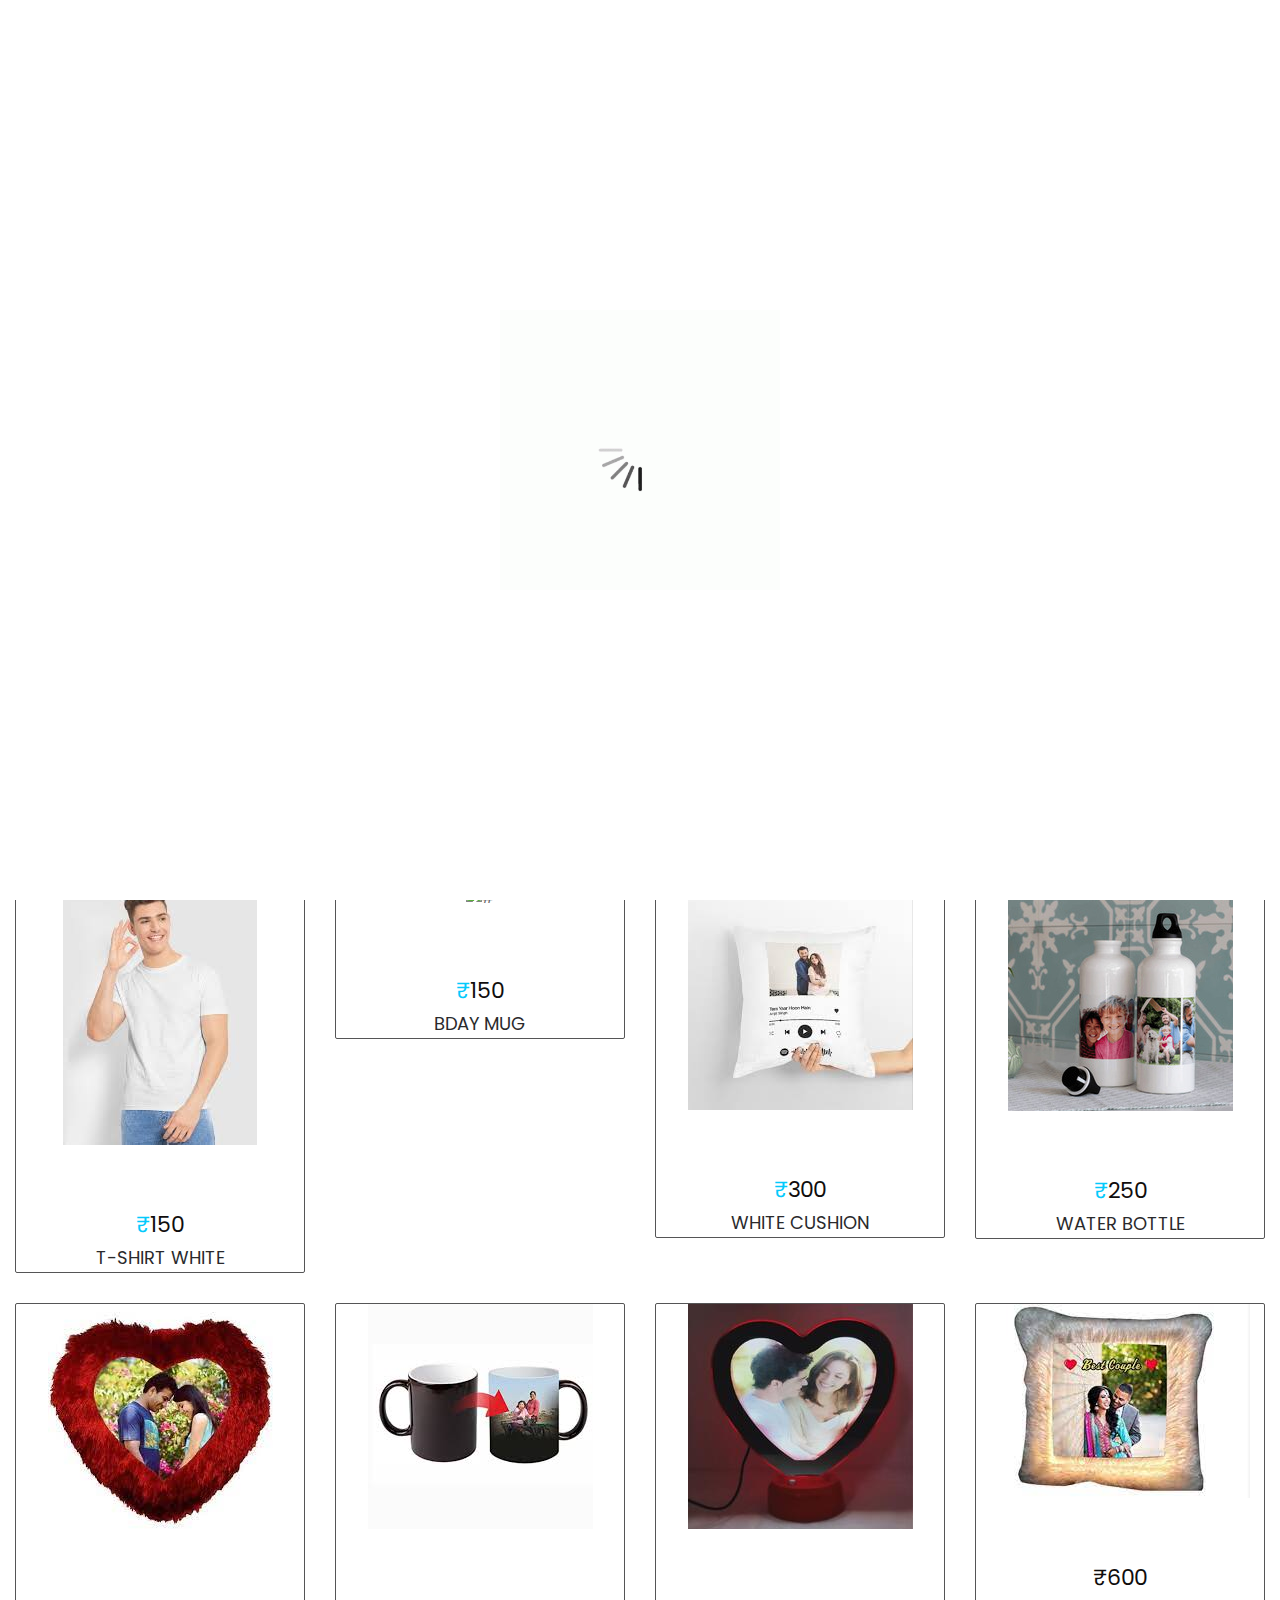
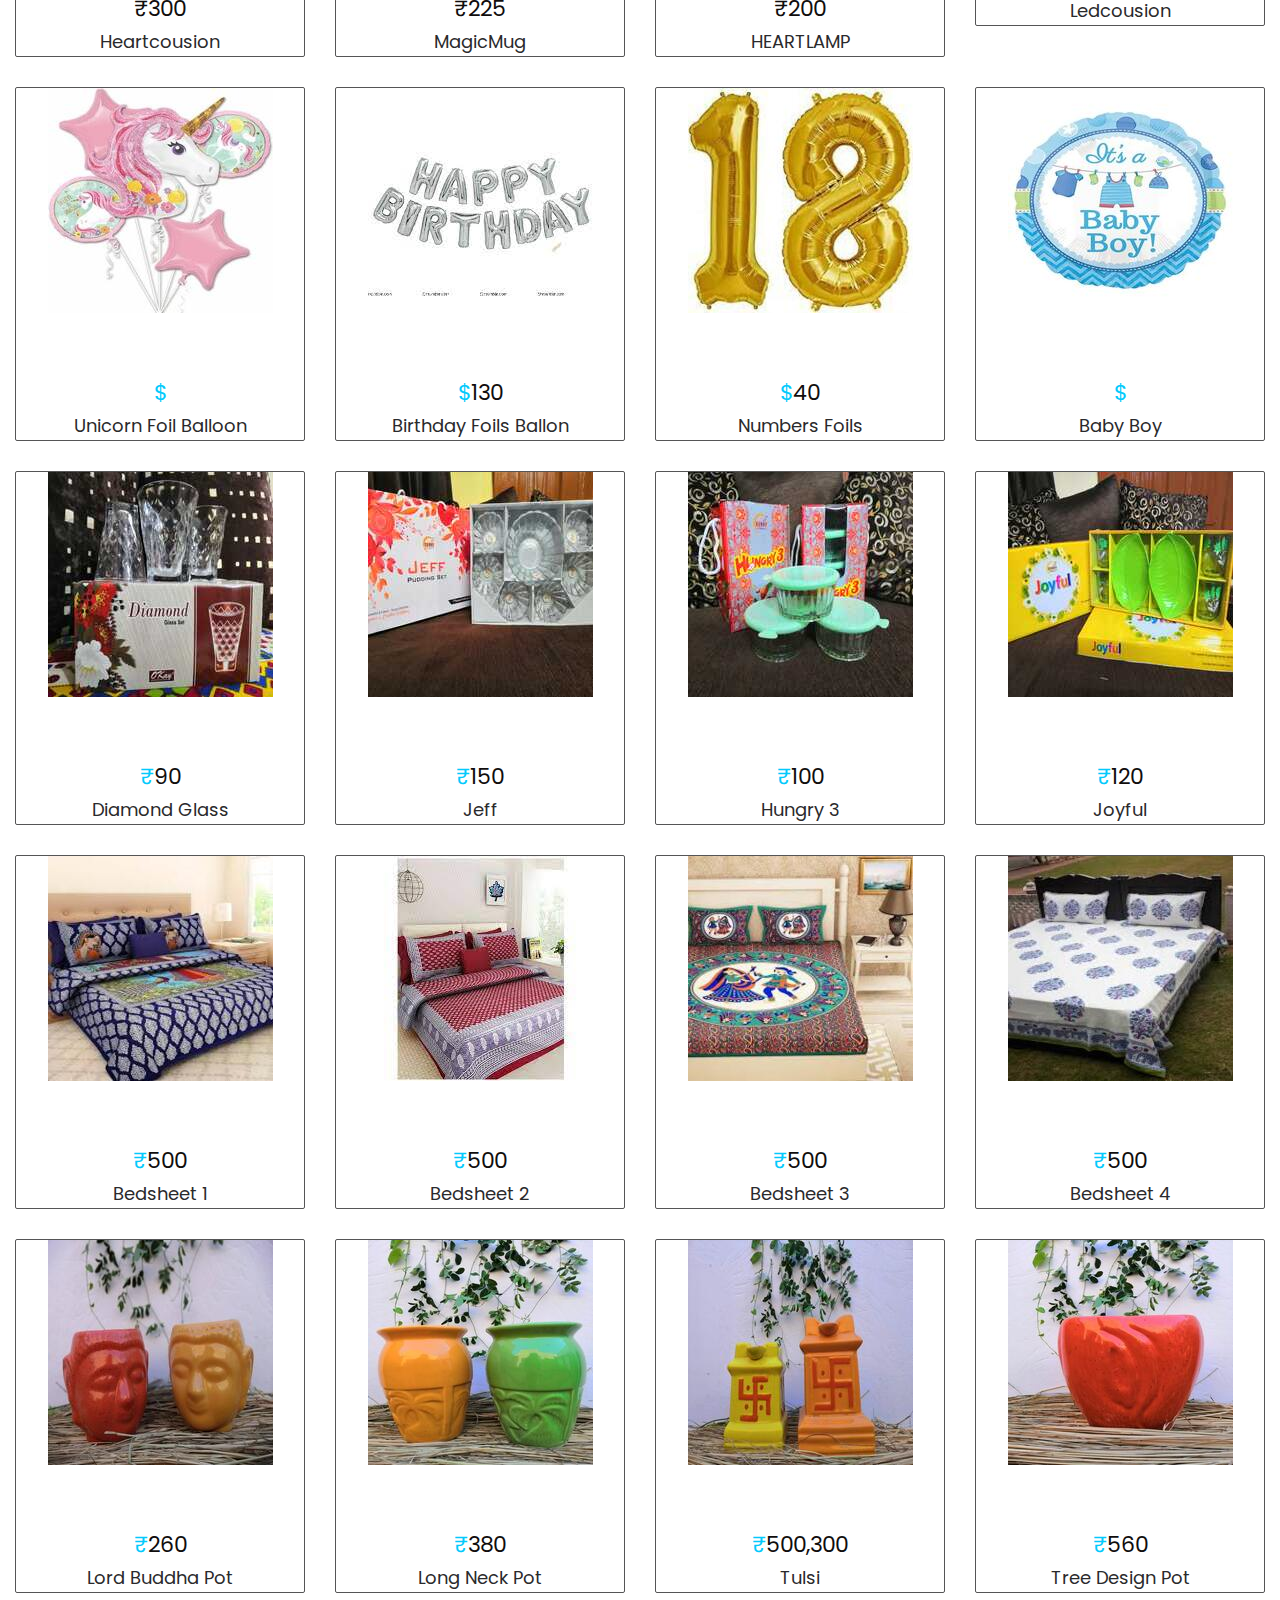
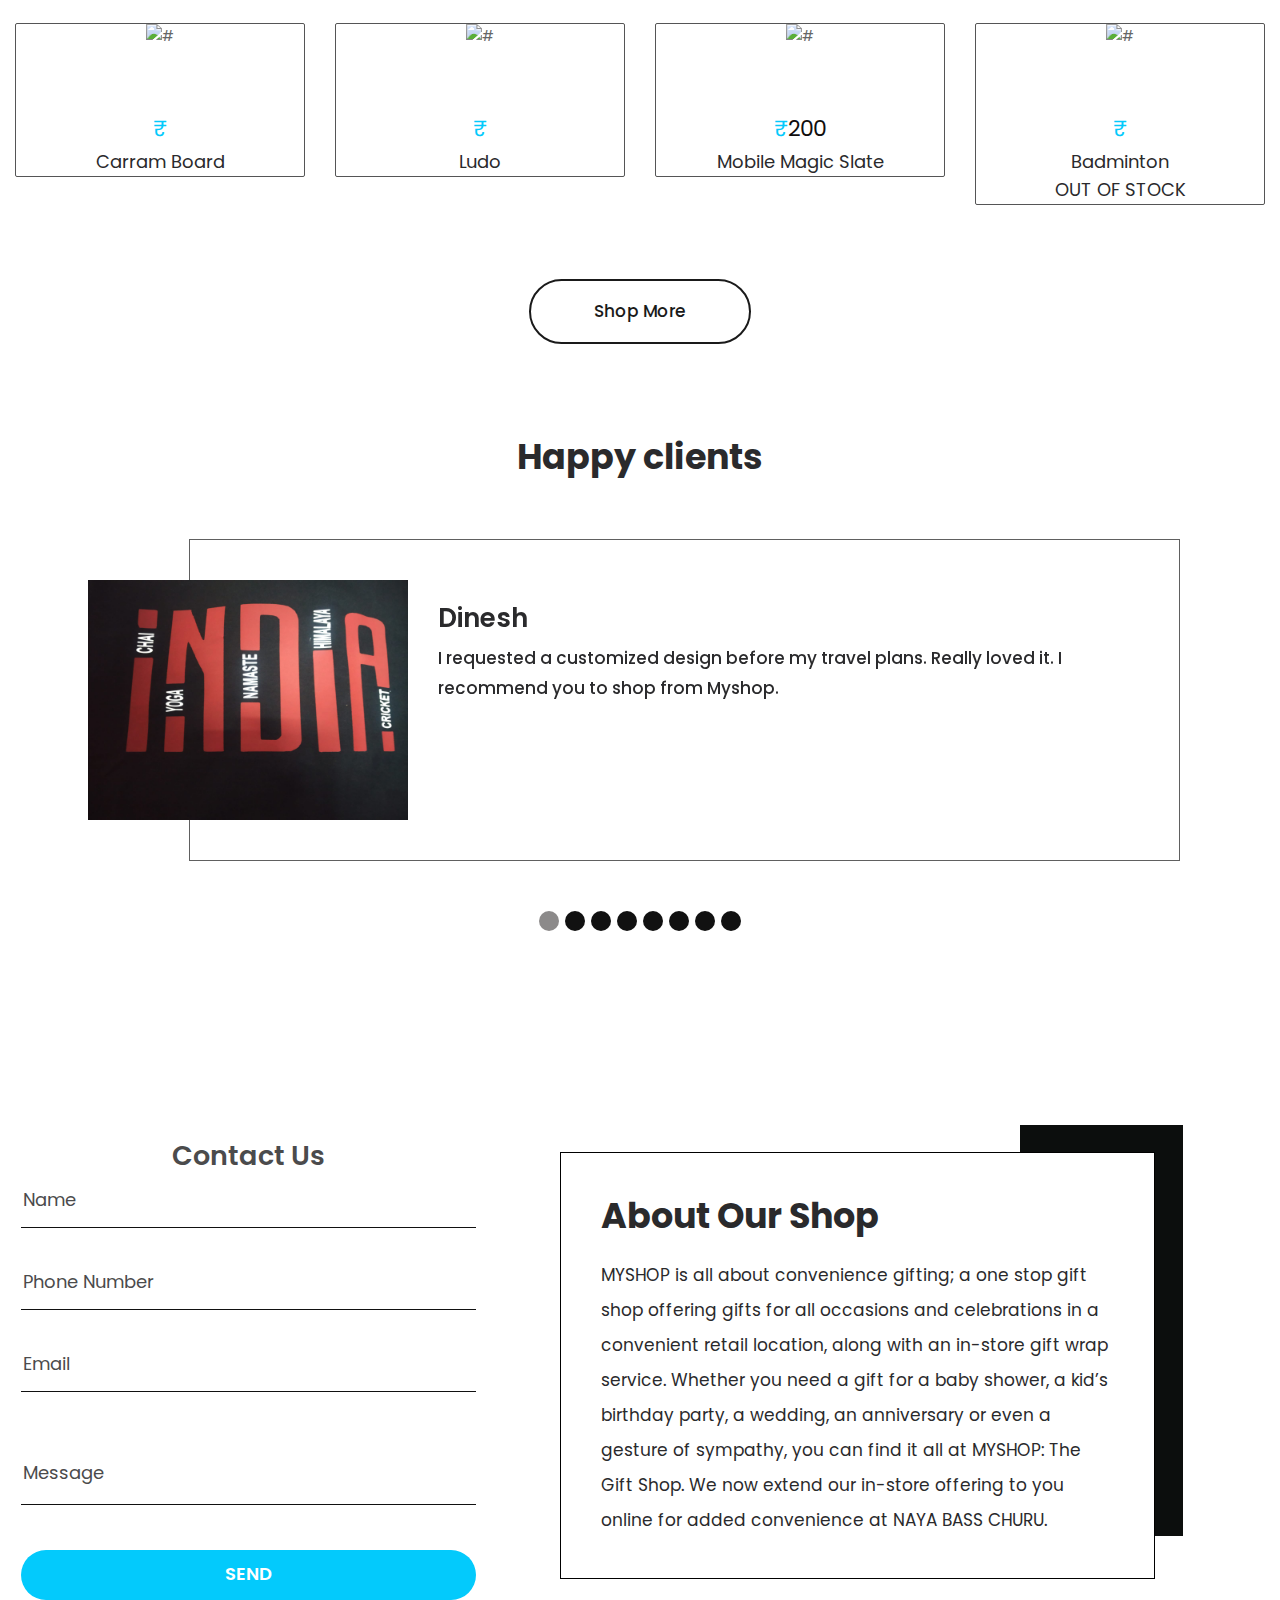
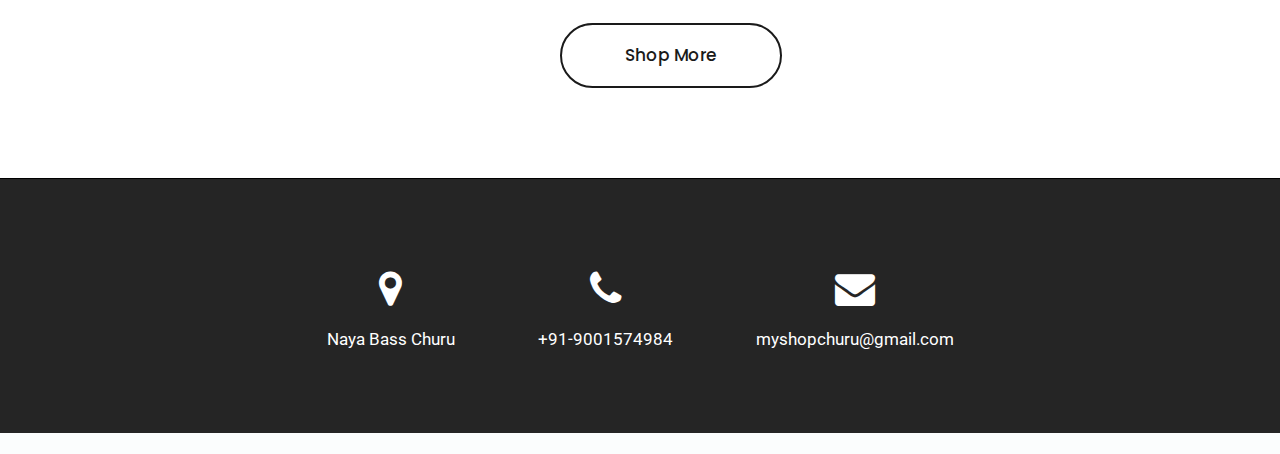
==== index.html @ 4b95db49 "foilballons" ====
<!DOCTYPE html>
<html lang="en">

<head>
   <!-- basic -->
   <meta charset="utf-8">
   <meta http-equiv="X-UA-Compatible" content="IE=edge">
   <!-- mobile metas -->
   <meta name="viewport" content="width=device-width, initial-scale=1">
   <meta name="viewport" content="initial-scale=1, maximum-scale=1">
   <!-- site metas -->
   <title>MY Shop</title>
   <meta name="keywords" content="">
   <meta name="description" content="">
   <meta name="author" content="">
   <!-- bootstrap css -->
   <link rel="stylesheet" href="css/bootstrap.min.css">
   <!-- style css -->
   <link rel="stylesheet" href="css/style.css">
   <!-- Responsive-->
   <link rel="stylesheet" href="css/responsive.css">
   <!-- fevicon -->
   <link rel="icon" href="images/fevicon.png" type="image/gif" />
   <!-- Scrollbar Custom CSS -->
   <link rel="stylesheet" href="css/jquery.mCustomScrollbar.min.css">
   <!-- Tweaks for older IEs-->
   <link rel="stylesheet" href="https://netdna.bootstrapcdn.com/font-awesome/4.0.3/css/font-awesome.css">
   <link rel="stylesheet" href="https://cdnjs.cloudflare.com/ajax/libs/fancybox/2.1.5/jquery.fancybox.min.css"
      media="screen">
   <!--[if lt IE 9]>
      <script src="https://oss.maxcdn.com/html5shiv/3.7.3/html5shiv.min.js"></script>
      <script src="https://oss.maxcdn.com/respond/1.4.2/respond.min.js"></script><![endif]-->
</head>
<!-- body -->

<body class="main-layout">
   <!-- loader  -->
   <div class="loader_bg">
      <div class="loader"><img src="images/loading.gif" alt="#" /></div>
   </div>
   <!-- end loader -->
   <!-- header -->
   <header>
      <!-- header inner -->
      <div class="header">
         <div class="container-fluid">
            <div class="row">
               <div class="col-xl-3 col-lg-3 col-md-3 col-sm-3 col logo_section">
                  <div class="full">
                     <div class="center-desk">
                        <div class="logo">
                           <a href="index.html"><img src="images/logo.png" alt="#" /></a>
                        </div>
                     </div>
                  </div>
               </div>
               <div class="col-xl-9 col-lg-9 col-md-9 col-sm-9">
                  <nav class="navigation navbar navbar-expand-md navbar-dark ">
                     <button class="navbar-toggler" type="button" data-toggle="collapse" data-target="#navbarsExample04"
                        aria-controls="navbarsExample04" aria-expanded="false" aria-label="Toggle navigation">
                        <span class="navbar-toggler-icon"></span>
                     </button>
                     <div class="collapse navbar-collapse" id="navbarsExample04">
                        <ul class="navbar-nav mr-auto">
                           <li class="nav-item active">
                              <a class="nav-link" href="index.html">Home</a>
                           </li>
                           <li class="nav-item">
                              <a class="nav-link" href="sublimation.html">Customised Gifts</a>
                           </li>
                           <li class="nav-item">
                              <a class="nav-link" href="partydecor.html">Party Decor</a>
                           </li>
                           <li class="nav-item">
                              <a class="nav-link" href="glasses.html">Glass Items</a>
                           </li>
                           <li class="nav-item">
                              <a class="nav-link" href="bedsheets.html">Bedsheets</a>
                           </li>
                           <li class="nav-item">
                              <a class="nav-link" href="plantpots.html">Plant Pots</a>
                           </li>
                           <li class="nav-item">
                              <a class="nav-link" href="games.html">Games and Toys</a>
                           </li>
                           <!-- <li class="nav-item">
                                 <a class="nav-link" href="shop.html">Shop</a>
                              </li> -->
                           <li class="nav-item">
                              <a class="nav-link" href="contact.html">Contact Us</a>
                           </li>
                           <!-- <li class="nav-item d_none login_btn">
                                 <a class="nav-link" href="#">Login</a>
                              </li>
                              <li class="nav-item d_none">
                                 <a class="nav-link" href="#">Register</a>
                              </li> -->
                           <li class="nav-item d_none sea_icon">
                              <a class="nav-link" href="#"><i class="fa fa-shopping-bag" aria-hidden="true"></i><i
                                    class="fa fa-search" aria-hidden="true"></i></a>
                           </li>
                        </ul>
                     </div>
                  </nav>
               </div>
            </div>
         </div>
      </div>
   </header>
   <!-- end header inner -->
   <!-- end header -->
   <!-- banner -->
   <section class="banner_main">
      <div id="banner1" class="carousel slide" data-ride="carousel">
         <ol class="carousel-indicators">
            <li data-target="#banner1" data-slide-to="0" class="active"></li>
            <li data-target="#banner1" data-slide-to="1"></li>
            <li data-target="#banner1" data-slide-to="2"></li>
            <li data-target="#banner1" data-slide-to="3"></li>
            <li data-target="#banner1" data-slide-to="4"></li>
         </ol>
         <div class="carousel-inner">
            <div class="carousel-item active">
               <div class="container">
                  <div class="carousel-caption">
                     <div class="text-bg">
                        <h1> <span class="blu">Welcome <br></span>To Our Gift Shop</h1>
                        <figure><img src="images/myshop_banner.png" alt="#" /></figure>
                        <a class="read_more" href="sublimation.html">Shop Now</a>
                     </div>
                  </div>
               </div>
            </div>
            <div class="carousel-item">
               <div class="container">
                  <div class="carousel-caption">
                     <div class="text-bg">
                        <h1> <span class="whi">Welcome <br></span>To Our Gift Shop</h1>
                        <figure><img src="images/banner0142.png" alt="#" /></figure>
                        <a class="read_more" href="partydecor.html">Shop Now</a>
                     </div>
                  </div>
               </div>
            </div>
            <div class="carousel-item">
               <div class="container">
                  <div class="carousel-caption">
                     <div class="text-bg">
                        <h1> <span class="blu">Welcome <br></span>To Our Gift Shop</h1>
                        <figure><img src="images/bedsheetbanner.jpg" alt="#" /></figure>
                        <a class="read_more" href="bedsheets.html">Shop Now</a>
                     </div>
                  </div>
               </div>
            </div>
            <div class="carousel-item">
               <div class="container">
                  <div class="carousel-caption">
                     <div class="text-bg">
                        <h1> <span class="whi">Welcome <br></span>To Our Gift Shop</h1>
                        <figure><img src="images/PLANT POTS.png" alt="#" /></figure>
                        <a class="read_more" href="plantpots.html">Shop Now</a>
                     </div>
                  </div>
               </div>
            </div>
            <div class="carousel-item">
               <div class="container">
                  <div class="carousel-caption">
                     <div class="text-bg">
                        <h1> <span class="blu">Welcome <br></span>To Our Gift Shop</h1>
                        <figure><img src="images/OUR GLASS ITEMS221.jpg" alt="#" /></figure>
                        <a class="read_more" href="glasses.html">Shop Now</a ></div>
                     </div>
                  </div>
               </div>

            </div>
            <a class="carousel-control-prev" href="#banner1" role="button" data-slide="prev">
               <i class="fa fa-arrow-left" aria-hidden="true"></i>
            </a>
            <a class="carousel-control-next" href="#banner1" role="button" data-slide="next">
               <i class="fa fa-arrow-right" aria-hidden="true"></i>
            </a>
         </div>
   </section>
   <!-- end banner -->
   <!-- about section -->

   <!-- about section -->
   <!-- Our  Glasses section -->
   <div class="glasses">
      <div class="container">
         <div class="row">
            <div class="col-md-10 offset-md-1">
               <div class="titlepage">
                  <h2>Our Gift Item</h2>
                  <p>All types of Gift Items, Personalized Products, Party Decor, Bedsheets, T-Shirts, Lower Apparel,
                     Plant Pots, Toys, Sports, Home Equipments,etc are available at our store.
                  </p>
               </div>
            </div>
         </div>
      </div>
      <div class="container-fluid">
         <div class="row">
            <div class="col-xl-3 col-lg-3 col-md-6 col-sm-6">
               <div class="glasses_box">
                  <figure><img src="sublimation/tshirt plain white.jpg" alt="#" /></figure>
                  <h3><span class="blu">₹</span>150</h3>
                  <p>T-SHIRT WHITE</p>
                </div>
            </div>
            <div class="col-xl-3 col-lg-3 col-md-6 col-sm-6">
               <div class="glasses_box">
                  <figure><img src="sublimation/Bdaymug.jpg" alt="#" /></figure>
                  <h3><span class="blu">₹</span>150</h3>
                  <p>BDAY MUG</p>
               </div>
            </div>
            <div class="col-xl-3 col-lg-3 col-md-6 col-sm-6">
               <div class="glasses_box">
                  <figure><img src="sublimation/whitecousion.jpg" alt="#" /></figure>
                  <h3><span class="blu">₹</span>300</h3>
                  <p>WHITE CUSHION</p>
               </div>
            </div>
            <div class="col-xl-3 col-lg-3 col-md-6 col-sm-6">
               <div class="glasses_box">
                  <figure><img src="sublimation/sublimationbottle.jpg" alt="#" /></figure>
                  <h3><span class="blu">₹</span>250</h3>
                  <p>WATER BOTTLE </p>
                </div>
            </div>

            
            <div class="col-xl-3 col-lg-3 col-md-6 col-sm-6">
               <div class="glasses_box">
                  <figure><img src="images/heartcousion08.jpg" alt="#" /></figure>
                  <h3><span class="whi">₹</span>300</h3>
                  <p>Heartcousion</p>
               </div>
            </div>
            <div class="col-xl-3 col-lg-3 col-md-6 col-sm-6">
               <div class="glasses_box">
                  <figure><img src="images/mug01.jpg" alt="#" /></figure>
                  <h3><span class="whi">₹</span>225</h3>
                  <p>MagicMug</p>
               </div>
            </div>
            
            
            <div class="col-xl-3 col-lg-3 col-md-6 col-sm-6">
               <div class="glasses_box">
                  <figure><img src="images/HEARTLAMP.jpg" alt="#" /></figure>
                  <h3><span class="whi">₹</span>200</h3>
                  <p>HEARTLAMP</p>
               </div>
            </div>
            
            <div class="col-xl-3 col-lg-3 col-md-6 col-sm-6">
               <div class="glasses_box">
                  <figure><img src="images/led cousion022.jpg" alt="#" /></figure>
                  <h3><span class="whi">₹</span>600</h3>
                  <p>Ledcousion</p>
               </div>
            </div>
            <div class="col-xl-3 col-lg-3 col-md-6 col-sm-6">
               <div class="glasses_box">
                  <figure><img src="images/unicorn foil ballon1.jpg" alt="#" /></figure>
                  <h3><span class="blu">$</span></h3>
                  <p>Unicorn Foil Balloon</p>
               </div>
            </div>
            <div class="col-xl-3 col-lg-3 col-md-6 col-sm-6">
               <div class="glasses_box">
                  <figure><img src="images/birthday foils ballon.jpg" alt="#" /></figure>
                  <h3><span class="blu">$</span>130</h3>
                  <p>Birthday Foils Ballon</p>
               </div>
            </div>
            <div class="col-xl-3 col-lg-3 col-md-6 col-sm-6">
               <div class="glasses_box">
                  <figure><img src="images/numbers foils1.jpg" alt="#" /></figure>
                  <h3><span class="blu">$</span>40</h3>
                  <p>Numbers Foils</p>
               </div>
            </div>
            <div class="col-xl-3 col-lg-3 col-md-6 col-sm-6">
               <div class="glasses_box">
                  <figure><img src="images/babyboy45.jpg" alt="#" /></figure>
                  <h3><span class="blu">$</span></h3>
                  <p>Baby Boy</p>

               </div>
            </div>
            <div class="col-xl-3 col-lg-3 col-md-6 col-sm-6">
               <div class="glasses_box">
                  <figure><img src="images/diamondglasses.jpg" alt="#" /></figure>
                  <h3><span class="blu">₹</span>90</h3>
                  <p>Diamond Glass</p>
               </div>
            </div>

            <div class="col-xl-3 col-lg-3 col-md-6 col-sm-6">
               <div class="glasses_box">
                  <figure><img src="images/jeff1145.jpg" alt="#" /></figure>
                  <h3><span class="blu">₹</span>150</h3>
                  <p>Jeff</p>
               </div>
            </div>
            <div class="col-xl-3 col-lg-3 col-md-6 col-sm-6">
               <div class="glasses_box">
                  <figure><img src="images/hungry3.jpg" alt="#" /></figure>
                  <h3><span class="blu">₹</span>100</h3>
                  <p>Hungry 3</p>
               </div>
            </div>
            <div class="col-xl-3 col-lg-3 col-md-6 col-sm-6">
               <div class="glasses_box">
                  <figure><img src="images/joyful0124.jpg" alt="#" /></figure>
                  <h3><span class="blu">₹</span>120</h3>
                  <p>Joyful</p>
               </div>
            </div>
            <div class="col-xl-3 col-lg-3 col-md-6 col-sm-6">
               <div class="glasses_box">
                  <figure><img src="bedsheet/1.jpg" alt="#" /></figure>
                  <h3><span class="blu">₹</span>500</h3>
                  <p>Bedsheet 1 </p>
               </div>
            </div>
            <div class="col-xl-3 col-lg-3 col-md-6 col-sm-6">
               <div class="glasses_box">
                  <figure><img src="bedsheet/2.jpg" alt="#" /></figure>
                  <h3><span class="blu">₹</span>500</h3>
                  <p>Bedsheet 2 </p>
               </div>
            </div>
            <div class="col-xl-3 col-lg-3 col-md-6 col-sm-6">
               <div class="glasses_box">
                  <figure><img src="bedsheet/3.jpg" alt="#" /></figure>
                  <h3><span class="blu">₹</span>500</h3>
                  <p>Bedsheet 3</p>
               </div>
            </div>
            <div class="col-xl-3 col-lg-3 col-md-6 col-sm-6">
               <div class="glasses_box">
                  <figure><img src="bedsheet/4.jpg" alt="#" /></figure>
                  <h3><span class="blu">₹</span>500</h3>
                  <p>Bedsheet 4</p>
               </div>
            </div>
            <div class="col-xl-3 col-lg-3 col-md-6 col-sm-6">
               <div class="glasses_box">
                  <figure><img src="pots/buddhaplanter.jpg" alt="#" /></figure>
                  <h3><span class="blu">₹</span>260</h3>
                  <p>Lord Buddha Pot</p>

               </div>
            </div>
            <div class="col-xl-3 col-lg-3 col-md-6 col-sm-6">
               <div class="glasses_box">
                  <figure><img src="pots/longneckpot.jpg" alt="#" /></figure>
                  <h3><span class="blu">₹</span>380</h3>
                  <p>Long Neck Pot</p>
               </div>
            </div>
            <div class="col-xl-3 col-lg-3 col-md-6 col-sm-6">
               <div class="glasses_box">
                  <figure><img src="pots/tulsi.jpg" alt="#" /></figure>
                  <h3><span class="blu">₹</span>500,300</h3>
                  <p>Tulsi</p>
               </div>
            </div>
            <div class="col-xl-3 col-lg-3 col-md-6 col-sm-6">
               <div class="glasses_box">
                  <figure><img src="pots/treepot.jpg" alt="#" /></figure>
                  <h3><span class="blu">₹</span>560</h3>
                  <p>Tree Design Pot</p>
               </div>
            </div>
            <div class="col-xl-3 col-lg-3 col-md-6 col-sm-6">
               <div class="glasses_box">
                  <figure><img src="games_toys/Carram Board.jpg" alt="#" /></figure>
                  <h3><span class="blu">₹</span></h3>
                  <p>Carram Board</p>
               </div>
            </div>
            <div class="col-xl-3 col-lg-3 col-md-6 col-sm-6">
               <div class="glasses_box">
                  <figure><img src="games_toys/Ludo.jpg" alt="#" /></figure>
                  <h3><span class="blu">₹</span></h3>
                  <p>Ludo</p>
               </div>
            </div>
            <div class="col-xl-3 col-lg-3 col-md-6 col-sm-6">
               <div class="glasses_box">
                  <figure><img src="games_toys/Mobile magic slate.jpg" alt="#" /></figure>
                  <h3><span class="blu">₹</span>200</h3>
                  <p>Mobile Magic Slate</p>
               </div>
            </div>
            <div class="col-xl-3 col-lg-3 col-md-6 col-sm-6">
               <div class="glasses_box">
                  <figure><img src="games_toys/Badminton racket.jpg" alt="#" /></figure>
                  <h3><span class="blu">₹</span></h3>
                  <p>Badminton <br> OUT OF STOCK</p>
               </div>
            </div>
            <!-- <div class="col-xl-3 col-lg-3 col-md-6 col-sm-6">
                  <div class="glasses_box">
                     <figure><img src="images/keychain03211.png" alt="#"/></figure>
                     <h3><span class="whi">₹</span>50</h3>
                     <p>keychain03</p>
                  </div>
               </div> -->
            <!-- <div class="col-xl-3 col-lg-3 col-md-6 col-sm-6">
               <div class="glasses_box">
                  <figure><img src="images/mug45.jpg" alt="#" /></figure>
                  <h3><span class="whi">₹</span>200</h3>
                  <p>ColorMug</p>
               </div>
            </div> -->
            <!-- <div class="col-xl-3 col-lg-3 col-md-6 col-sm-6">
               <div class="glasses_box">
                  <figure><img src="images/mug02.jpg" alt="#" /></figure>
                  <h3><span class="whi">₹</span>150</h3>
                  <p>whiteMug</p>
               </div>
            </div> -->
            <div class="col-md-12">
               <a class="read_more" href="glasses.html">Shop More</a>
            </div>
         </div>
      </div>
   </div>
   <!-- end Our  Glasses section -->
   <!-- Our shop section -->
   <!-- <div id="about" class="shop">
         <div class="container-fluid">
            <div class="row">
               <div class="col-md-5">
                  <div  class="shop_img">
                     <figure><img src="images/shop_img.png" alt="#"/></figure>
                  </div>
               </div>
               <div class="col-md-7 padding_right0">
                  <div class="max_width">
                     <div class="titlepage">
                        <h2>Best SunGlasses  At Our shop</h2>
                        <p>Lorem ipsum dolor sit amet, consectetur adipiscing elit, sed do eiusmod tempor incididunt ut labore et dolore magna aliqua. Ut enim ad minim veniam, quis nostrud exercitation ullamco laboris nisi ut aliquip ex ea commodo consequat. Duis aute irure dolor in reprehenderit in voluptate velit esse cillum dolore</p>
                        <a class="read_more" href="#">Shop Now</a>
                     </div>
                  </div>
               </div>
            </div>
         </div>
      </div> -->
   <!-- end Our shop section -->
   <!-- clients section -->
   <div class="clients">
      <div class="container">
         <div class="row">
            <div class="col-md-12">
               <div class="titlepage">
                  <h2>Happy clients</h2>
                  <!-- <p>orem ipsum dolor sit amet, consectetur adipiscing elit, sed do eiusmod tempor incididunt ut la</p> -->
               </div>
            </div>
         </div>
         <div class="row">
            <div class="col-md-12">
               <div id="myCarousel" class="carousel slide clients_Carousel " data-ride="carousel">
                  <ol class="carousel-indicators">
                     <li data-target="#myCarousel" data-slide-to="0" class="active"></li>
                     <li data-target="#myCarousel" data-slide-to="1"></li>
                     <li data-target="#myCarousel" data-slide-to="2"></li>
                     <li data-target="#myCarousel" data-slide-to="3"></li>
                     <li data-target="#myCarousel" data-slide-to="4"></li>
                     <li data-target="#myCarousel" data-slide-to="5"></li>
                     <li data-target="#myCarousel" data-slide-to="6"></li>
                     <li data-target="#myCarousel" data-slide-to="7"></li>
                  </ol>
                  <div class="carousel-inner">
                     <div class="carousel-item active">
                        <div class="container">
                           <div class="carousel-caption ">
                              <div class="row">
                                 <div class="col-md-12">
                                    <div class="clients_box">
                                       <figure><img style="width:20rem;" src="images/our001.jpeg" alt="INDIA T-Shirt" />
                                       </figure>
                                       <h3>Dinesh</h3>
                                       <p>I requested a customized design before my travel plans. Really loved it. I
                                          recommend you to shop from Myshop.</p>
                                    </div>
                                 </div>
                              </div>
                           </div>
                        </div>
                     </div>
                     <div class="carousel-item">
                        <div class="container">
                           <div class="carousel-caption">
                              <div class="row">
                                 <div class="col-md-12">
                                    <div class="clients_box">
                                       <div class="row">
                                          <div class="col-md-3">
                                             <figure><img style="width:20rem;" src="images/our002.jpeg"
                                                   alt="I'LL BE THERE FOR YOU" /></figure>
                                          </div>

                                          <div class="col-md-5">
                                             <h3>Kritika</h3>
                                             <p>Friendship day gift. My friends really liked it.</p>
                                          </div>
                                          <div class="col-md-1"></div>
                                          <div class="col-md-3">
                                             <figure><img style="width:20rem; " src="images/our003.jpeg"
                                                   alt="F.R.I.E.N.D.S Mug" /></figure>
                                          </div>
                                       </div>
                                    </div>
                                 </div>
                              </div>
                           </div>
                        </div>
                     </div>
                     <div class="carousel-item">
                        <div class="container">
                           <div class="carousel-caption">
                              <div class="row">
                                 <div class="col-md-12">
                                    <div class="clients_box">
                                       <div class="row">
                                          <div class="col-md-3">
                                             <figure><img style="width:20rem;" src="images/t-shirt001.jpg"
                                                   alt="CRYPTO COIN PROMOTION TSHIRT" /></figure>
                                          </div>
                                          <div class="col-md-5">
                                             <h3>Nebu Hedge Fund</h3>
                                             <p>We placed a bulk order and they delivered in just 2 days. Service is
                                                good. Variety of options available.</p>
                                          </div>
                                          <div class="col-md-3"></div>
                                       </div>
                                    </div>
                                 </div>
                              </div>
                           </div>
                        </div>
                     </div>
                     <div class="carousel-item">
                        <div class="container">
                           <div class="carousel-caption">
                              <div class="row">
                                 <div class="col-md-12">
                                    <div class="clients_box">
                                       <figure><img style="width:20rem;" src="images/plainwhiteshirts.jpg" alt="#" />
                                       </figure>
                                       <h3>2nd Rajasthan Battalian National Cadet Corps</h3>
                                       <p>We placed order for our NCC officers and staff members in 2nd Rajasthan
                                          Battalian NCC. </p>
                                    </div>
                                 </div>
                              </div>
                           </div>
                        </div>
                     </div>
                     <div class="carousel-item">
                        <div class="container">
                           <div class="carousel-caption">
                              <div class="row">
                                 <div class="col-md-12">
                                    <div class="clients_box">
                                       <figure><img style="width:20rem;" src="images/nebu-hedge-back.jpg" alt="#" />
                                       </figure>
                                       <h3>Nebu Hedge Fund</h3>
                                       <p>We placed a bulk order and they delivered in just 2 days. Service is good.
                                          Variety of options available.</p>
                                    </div>
                                 </div>
                              </div>
                           </div>
                        </div>
                     </div>
                     <div class="carousel-item">
                        <div class="container">
                           <div class="carousel-caption">
                              <div class="row">
                                 <div class="col-md-12">
                                    <div class="clients_box">
                                       <figure><img style="width:20rem;" src="images/plainheratpillow.jpg" alt="#" />
                                       </figure>
                                       <h3>Smt Sashi</h3>
                                       <p>Decided to give my sister a lovely gift for her wedding anniversary.
                                          and I got a perfect combo from My Shop, really loved it.</p>
                                    </div>
                                 </div>
                              </div>
                           </div>
                        </div>
                     </div>
                     <div class="carousel-item">
                        <div class="container">
                           <div class="carousel-caption">
                              <div class="row">
                                 <div class="col-md-12">
                                    <div class="clients_box">
                                       <figure><img style="width:20rem;" src="images/tshirt&mug.jpg" alt="#" /></figure>
                                       <h3>Kaluram sweets</h3>
                                       <p>We ordered a bulk order for t-shirts and mugs for our shop and factory
                                          employees. My Shop service was fast and products turned out very impresssive.
                                       </p>
                                    </div>
                                 </div>
                              </div>
                           </div>
                        </div>
                     </div>
                     <div class="carousel-item">
                        <div class="container">
                           <div class="carousel-caption">
                              <div class="row">
                                 <div class="col-md-12">
                                    <div class="clients_box">
                                       <figure><img style="width:20rem;" src="images/tshirt0000.jpeg" alt="#" />
                                       </figure>
                                       <h3>R. Rathore</h3>
                                       <p>I'm a big fan of Sidhu Moose Wala and wanted the famous PBX1 t-shirt, and I
                                          got that from My Shop in super quality and affordable price</p>
                                    </div>
                                 </div>
                              </div>
                           </div>
                        </div>
                     </div>
                  </div>
                  <a class="carousel-control-prev" href="#myCarousel" role="button" data-slide="prev">
                     <i class='fa fa-angle-left'></i>
                  </a>
                  <a class="carousel-control-next" href="#myCarousel" role="button" data-slide="next">
                     <i class='fa fa-angle-right'></i>
                  </a>
               </div>
            </div>
         </div>
      </div>
   </div>



   <div id="contact" class="contact">

      <div class="container">

         <div class="row">
            <div class="col-md-6" style="margin-left: -10%;">
               <!-- <iframe src="contact_form.html" class="container"></iframe>. -->
               <form id="request" class="main_form" action="https://formspree.io/f/mgeqovoe" method="post">
                  <div class="row">
                     <div class="col-md-12 ">
                        <h3>Contact Us</h3>
                     </div>
                     <div class="col-md-12 ">
                        <input class="contactus" placeholder="Name" type="type" name="name">
                     </div>
                     <div class="col-md-12">
                        <input class="contactus" placeholder="Phone Number" type="type" number="number">
                     </div>
                     <div class="col-md-12">
                        <input class="contactus" placeholder="Email" type="type" name="">
                     </div>
                     <div class="col-md-12">
                        <input class="contactusmess" placeholder="Message" type="type" Message="">
                     </div>
                     <div class="col-md-12">
                        <button class="send_btn">Send</button>
                     </div>
                     <input type="hidden" name="_next" value="//arihantgoyal.github.io/myshop/index.html" />
                  </div>
               </form> 
            </div>
            
         </div>
      </div>

      <div class="container-fluid">
         <!-- <div class="map_section"> -->
         <!-- <div id="map"> -->
      </div>
   </div>

   </div>



   <div class="about">
      <div class="container">
         <div class="row d_flex">
            <div class="col-md-5">
               <div class="about_img">
                  <!-- <figure><img src="images/img11.jpg" alt="#"/></figure> -->
               </div>
            </div>
            <div class="col-md-7">
               <div class="titlepage">
                  <h2>About Our Shop</h2>
                  <p>MYSHOP is all about convenience gifting; a one stop gift shop offering gifts for all occasions and
                     celebrations in a convenient retail location, along with an in-store gift wrap service. Whether you
                     need a gift for a baby shower, a kid’s birthday party, a wedding, an anniversary or even a gesture
                     of sympathy, you can find it all at MYSHOP: The Gift Shop. We now extend our in-store offering to
                     you online for added convenience at NAYA BASS CHURU.</p>
               </div>
               <a class="read_more" href="#">Shop More</a>
            </div>
         </div>
      </div>
   </div>


   <!-- end clients section -->
   <!-- contact section -->

   </div>
   </div>

   <!-- end contact section -->
   <!--  footer -->
   <footer>
      <div class="footer">
         <div class="container">
            <div class="row">
               <div class="col-md-8 offset-md-2">
                  <ul class="location_icon">
                     <li><a href="#"><i class="fa fa-map-marker" aria-hidden="true"></i></a><br> Naya Bass Churu</li>
                     <li><a href="#"><i class="fa fa-phone" aria-hidden="true"></i></a><br> +91-9001574984</li>
                     <li><a href="#"><i class="fa fa-envelope" aria-hidden="true"></i></a><br> myshopchuru@gmail.com
                     </li>
                  </ul>
               </div>
            </div>
         </div>
         <div class="copyright">
            <div class="container">
               <div class="row">
                  <div class="col-md-12">
                  </div>
               </div>
            </div>
         </div>
      </div>
   </footer>
   <!-- end footer -->
   <!-- Javascript files-->
   <script src="js/jquery.min.js"></script>
   <script src="js/popper.min.js"></script>
   <script src="js/bootstrap.bundle.min.js"></script>
   <script src="js/jquery-3.0.0.min.js"></script>
   <!-- sidebar -->
   <script src="js/jquery.mCustomScrollbar.concat.min.js"></script>
   <script src="js/custom.js"></script>
   <script>
      // This example adds a marker to indicate the position of Bondi Beach in Sydney,
      // Australia.
      function initMap() {
         var map = new google.maps.Map(document.getElementById('map'), {
            zoom: 11,
            center: { lat: 40.645037, lng: -73.880224 },
         });

         var image = 'images/maps-and-flags.png';
         var beachMarker = new google.maps.Marker({
            position: { lat: 40.645037, lng: -73.880224 },
            map: map,
            icon: image
         });
      }
   </script>
   <!-- google map js -->
   <script
      src="https://maps.googleapis.com/maps/api/js?key=AIzaSyA8eaHt9Dh5H57Zh0xVTqxVdBFCvFMqFjQ&callback=initMap"></script>
   <!-- end google map js -->
</body>

</html>
---- css/style.css ----
/*--------------------------------------------------------------------- File Name: style.css ---------------------------------------------------------------------*/


/*--------------------------------------------------------------------- import Fonts ---------------------------------------------------------------------*/

@import url('https://fonts.googleapis.com/css?family=Rajdhani:300,400,500,600,700');
@import url('https://fonts.googleapis.com/css?family=Poppins:100,100i,200,200i,300,300i,400,400i,500,500i,600,600i,700,700i,800,800i,900,900i');
@import url('https://fonts.googleapis.com/css?family=Raleway:100,400,600,700,900&display=swap');
@import url('https://fonts.googleapis.com/css?family=Roboto:300,400,500,700,700i,900&display=swap');
@import url('https://fonts.googleapis.com/css?family=Open+Sans:400,600,700,800,800i&display=swap');

/*****---------------------------------------- 1) font-family: 'Rajdhani', sans-serif;
 2) font-family: 'Poppins', sans-serif;
 ----------------------------------------*****/


/*--------------------------------------------------------------------- import Files ---------------------------------------------------------------------*/

@import url(css/animate.min.css);
@import url(css/normalize.css);
@import url(css/icomoon.css);
@import url(css/font-awesome.min.css);
@import url(css/meanmenu.css);
@import url(css/owl.carousel.min.css);
@import url(css/swiper.min.css);
@import url(css/slick.css);
@import url(css/jquery.fancybox.min.css);
@import url(css/jquery-ui.css);
@import url(css/nice-select.css);

/*--------------------------------------------------------------------- skeleton ---------------------------------------------------------------------*/

* {
     box-sizing: border-box !important;
}

html {
     scroll-behavior: smooth;
}

body {
     color: #666666;
     font-size: 14px;
     font-family: 'Poppins', sans-serif;
     line-height: 1.80857;
     font-weight: normal;
}

a {
     color: #1f1f1f;
     text-decoration: none !important;
     outline: none !important;
     -webkit-transition: all .3s ease-in-out;
     -moz-transition: all .3s ease-in-out;
     -ms-transition: all .3s ease-in-out;
     -o-transition: all .3s ease-in-out;
     transition: all .3s ease-in-out;
}

h1,
h2,
h3,
h4,
h5,
h6 {
     letter-spacing: 0;
     font-weight: normal;
     position: relative;
     padding: 0 0 10px 0;
     font-weight: normal;
     line-height: normal;
     color: #111111;
     margin: 0
}

h1 {
     font-size: 24px;
}

h2 {
     font-size: 18px;
}

h3 {
     font-size: 18px;
}

h4 {
     font-size: 16px
}

h5 {
     font-size: 14px
}

h6 {
     font-size: 13px
}

*,
*::after,
*::before {
     -webkit-box-sizing: border-box;
     -moz-box-sizing: border-box;
     box-sizing: border-box;
}

h1 a,
h2 a,
h3 a,
h4 a,
h5 a,
h6 a {
     color: #212121;
     text-decoration: none!important;
     opacity: 1
}

button:focus {
     outline: none;
}

ul,
li,
ol {
     margin: 0px;
     padding: 0px;
     list-style: none;
}

p {
     margin: 0px;
     font-weight: 500;
     font-size: 15px;
     line-height: 24px;
}

a {
     color: #222222;
     text-decoration: none;
     outline: none !important;
}

a,
.btn {
     text-decoration: none !important;
     outline: none !important;
     -webkit-transition: all .3s ease-in-out;
     -moz-transition: all .3s ease-in-out;
     -ms-transition: all .3s ease-in-out;
     -o-transition: all .3s ease-in-out;
     transition: all .3s ease-in-out;
}

img {
     max-width: 100%;
     height: auto;
}

 :focus {
     outline: 0;
}

.btn-custom {
     margin-top: 20px;
     background-color: transparent !important;
     border: 2px solid #ddd;
     padding: 12px 40px;
     font-size: 16px;
}

.lead {
     font-size: 18px;
     line-height: 30px;
     color: #767676;
     margin: 0;
     padding: 0;
}

.form-control:focus {
     border-color: #ffffff !important;
     box-shadow: 0 0 0 .2rem rgba(255, 255, 255, .25);
}

.navbar-form input {
     border: none !important;
}

.badge {
     font-weight: 500;
}

blockquote {
     margin: 20px 0 20px;
     padding: 30px;
}

button {
     border: 0;
     margin: 0;
     padding: 0;
     cursor: pointer;
}

.full {
     float: left;
     width: 100%;
}

.full {
     width: 100%;
     float: left;
     margin: 0;
     padding: 0;
}


/**-- heading section --**/


/*---------------------------- preloader area ----------------------------*/

.loader_bg {
     position: fixed;
     z-index: 9999999;
     background: #fff;
     width: 100%;
     height: 100%;
}

.loader {
     height: 100%;
     width: 100%;
     position: absolute;
     left: 0;
     top: 0;
     display: flex;
     justify-content: center;
     align-items: center;
}

.loader img {
     width: 280px;
}


/*-- header area --*/


/*--------------------------------------------------------------------- top banner area ---------------------------------------------------------------------*/


/*--------------------------------------------------------------------- layout new css ---------------------------------------------------------------------*/


/*-- navigation--*/

.navigation.navbar {
     float: right;
     background: #fff;
     clear: both;
     padding: 23px 25px !important;
     border-radius: 64px;
}

.navigation.navbar-dark .navbar-nav .nav-link {
     padding: 0 20px;
     color: #070404;
     font-size: 17px;
     line-height: 20px;
     font-weight: 500;
}

.navigation.navbar-dark .navbar-nav .nav-link:focus,
.navigation.navbar-dark .navbar-nav .nav-link:hover {
     color: #03cafc;
}

.navigation.navbar-dark .navbar-nav .active>.nav-link,
.navigation.navbar-dark .navbar-nav .nav-link.active,
.navigation.navbar-dark .navbar-nav .nav-link.show,
.navigation.navbar-dark .navbar-nav .show>.nav-link {
     color: #03cafc;
}

.navbar-expand-md .navbar-nav {
     padding-right: 10px;
}

.login_btn a {
     background: #03cafc;
     padding: 9px 32px !important;
     display: inline;
     border-radius: 20px;
     color: #fff !important;
     margin: 0 10px;
}

.login_btn a:hover {
     background: #000 !important;
}

.sea_icon a {
     color: #8c8c8c !important;
}

.header {
     width: 100%;
     padding: 30px 30px;
     background: transparent;
     position: absolute;
     z-index: 999;
     border-top: #090102 solid 11px;
}

.logo {
     padding-top: 14px;
}


/** banner section **/

.banner_main {
     background: #f5f6f6;
     padding: 198px 0px 90px 0px;
}

.text-bg {
     text-align: center;
}

.text-bg h1 {
     color: #070404;
     font-size: 60px;
     line-height: 76px;
     padding-bottom: 45px;
     font-weight: bold;
     text-transform: uppercase;
}

.text-bg .read_more {
     border: #1a1a1a solid 2px;
     color: #1a1a1a !important;
     font-weight: 500;
     display: block;
     margin: 0 auto;
     margin-top: 44px;
}

#banner1 .carousel-caption {
     position: inherit;
     padding: 0;
}

#banner1 .carousel-indicators {
     display: none;
}

#banner1 .carousel-control-prev,
#banner1 .carousel-control-next {
     width: 62px;
     height: 60px;
     background: transparent;
     border: #1a1a1a solid 2px;
     opacity: 1;
     font-size: 30px;
     color: #131215;
     border-radius: 60px;
     top: 43%;
}

#banner1 .carousel-control-prev:hover,
#banner1 .carousel-control-next:hover,
#banner1 .carousel-control-prev:focus,
#banner1 .carousel-control-next:focus {
     background: transparent;
     border: #03cafc solid 2px;
     color: #03cafc;
}

#banner1 a.carousel-control-prev {
     position: absolute;
     left: 20px;
     bottom: 10px;
}

#banner1 a.carousel-control-next {
     position: absolute;
     right: 20px;
     bottom: 10px;
}


/** end banner section **/

.titlepage h2 {
     font-size: 35px;
     color: #2a2a2c;
     line-height: 45px;
     font-weight: bold;
     padding: 0;
}

.d_flex {
     display: flex;
     align-items: center;
     flex-wrap: wrap;
}

.read_more {
     font-size: 17px;
     background-color: transparent;
     border: #ffffff solid 2px;
     color: #1a1a1a;
     padding: 15px 0px;
     width: 100%;
     max-width: 222px;
     text-align: center;
     display: inline-block;
     transition: ease-in all 0.5s;
     font-weight: 500;
     border-radius: 40px;
}

.read_more:hover {
     background: #03cafc;
     color: #fff !important;
     transition: ease-in all 0.5s;
}


/** about section **/

.about {
     border-bottom: #000 solid 1px;
     padding: 130px 0 90px 0;
}

.about .about_img {
     margin-left: -40px;
}

.about .titlepage::before {
     position: absolute;
     content: "";
     width: 220px;
     height: 411px;
     right: -30px;
     background: url(../images/about_right_cross.jpg);
     background-repeat: no-repeat;
     top: -27px;
     z-index: -1;
}

.about .about_img figure {
     margin: 0;
}

.about .titlepage {
     border: #000 solid 1px;
     padding: 40px 40px;
     z-index: 10018;
     background: #fff;
     margin-right: 40px;
}

.about .titlepage p {
     color: #2a2a2c;
     font-size: 17px;
     line-height: 35px;
     font-weight: 400;
     padding-top: 20px;
}

.about .read_more {
     border: #1a1a1a solid 2px;
     color: #1a1a1a;
     font-weight: 500;
     margin-top: 44px;
}


/** end about section **/


/** Our  Glasses section **/

.glasses {
     background: #fff;
     margin-top: 90px;
}

.glasses .titlepage {
     text-align: center;
     padding-bottom: 60px;
}

.glasses .titlepage p {
     font-size: 17px;
     line-height: 30px;
     font-weight: 400;
     padding-top: 10px;
}

.blu {
     color: #03cafc;
     text-transform: initial;
}

.glasses .glasses_box {
     text-align: center;
     border: #555556 solid 1px;
     border-radius: 2px;
     /* padding: 120px 0px 30px 0px; */
     margin-bottom: 30px;
}

.glasses .glasses_box figure {
     margin: 0;
}

.glasses .glasses_box h3 {
     color: #100d0d;
     font-size: 22px;
     line-height: 20px;
     padding: 70px 0px 9px 0px;
}

.glasses .glasses_box p {
     color: #2a2a2c;
     font-size: 18px;
     line-height: 28px;
     font-weight: 400;
}

.glasses .read_more {
     border: #1a1a1a solid 2px;
     font-weight: 500;
     display: block;
     margin: 0 auto;
     margin-top: 44px;
}


/** end Our  Glasses section **/


/** Our shop section **/

.shop {
     margin-top: 90px;
     background: #fefdf9;
     border-top: #f2f1ed solid 1px;
     border-bottom: #f2f1ed solid 1px;
}

.shop .shop_img figure {
     margin: 0;
}

.shop .shop_img figure img {
     width: 100%;
}

.padding_right0 {
     padding-right: 0;
}

.shop .max_width {
     text-align: left;
     background: #030404;
     height: 100%;
     padding-top: 86px;
     padding-left: 50px;
     padding-bottom: 90px;
     display: flex;
     flex-wrap: wrap;
}

.shop .titlepage {
     max-width: 612px;
     width: 100%;
     float: left;
}

.shop .titlepage h2 {
     color: #fff;
     border-bottom: #fff solid 1px;
     padding-bottom: 10px;
     float: left;
     clear: both;
}

.shop .titlepage p {
     color: #fff;
     font-size: 17px;
     line-height: 30px;
     padding: 40px 0px 80px 0;
     width: 100%;
     display: inline-block;
}

.shop .titlepage .read_more {
     color: #fff !important
}


/** end Our shop section **/


/** clients section **/

.clients {
     padding: 90px 0 70px 0;
}

.clients .titlepage {
     text-align: center;
     padding-bottom: 60px;
}

.clients .titlepage p {
     color: #2a2a2c;
     font-size: 17px;
     line-height: 29px;
     padding-top: 10px;
}

.clients_box h3 {
     color: #2a2a2c;
     font-size: 26px;
     line-height: 30px;
     padding-top: 23px;
     font-weight: 600;
}

.clients_box p {
     color: #2a2a2c;
     font-size: 17px;
     line-height: 30px;
}

.clients_Carousel .carousel-caption {
     position: inherit;
     padding: 0;
}

.clients_box {
     border: #606060 solid 1px;
     padding: 40px 32px 40px 0px;
     float: left;
     text-align: left;
     margin-left: 89px;
}

.clients_box figure {
     margin: 0;
     float: left;
     margin-left: -102px;
     padding-right: 30px;
}

#myCarousel .carousel-indicators {
     bottom: -70px;
}

#myCarousel .carousel-indicators li {
     width: 20px;
     height: 20px;
     border-radius: 20px;
     background: #111;
}

#myCarousel .carousel-indicators .active {
     background: #8c8a8a;
}

#myCarousel .carousel-control-prev,
#myCarousel .carousel-control-next {
     display: none;
}


/** end clients section **/


/** contact section **/

.contact {
     margin-top: 90px;
}

.contact .main_form h3 {
     color: #4b4b4c;
     font-size: 27px;
     line-height: 30px;
     text-align: center;
     display: block;
     font-weight: 600;
     padding: 0;
}

#map {
     height: 100%;
     min-height: 732px;
}

.main_form {
     position: absolute;
     z-index: 999;
     background: #fff;
     padding: 40px 50px;
     margin-top: 80px;
}

.main_form .contactus {
     border-bottom: #111111 solid 1px;
     margin-bottom: 25px;
     width: 100%;
     height: 57px;
     background: transparent;
     color: #4b4b4c;
     font-size: 18px;
     font-weight: normal;
     border-top: inherit;
     border-left: inherit;
     border-right: inherit;
}

.main_form .contactusmess {
     border-bottom: #111111 solid 1px;
     margin-bottom: 25px;
     width: 100%;
     padding-top: 40px;
     padding-bottom: 14px;
     background: transparent;
     color: #4b4b4c;
     ;
     font-size: 18px;
     font-weight: normal;
     border-top: inherit;
     border-left: inherit;
     border-right: inherit;
}

.send_btn {
     background: #03cafc;
     font-weight: 600;
     font-size: 18px;
     width: 100%;
     color: #fff;
     height: 50px;
     border-radius: 30px;
     margin-top: 20px;
     transition: ease-in all 0.5s;
     text-transform: uppercase;
}

.send_btn:hover {
     background: #4b4b4c;
     transition: ease-in all 0.5s;
}

#request *::placeholder {
     color: #4b4b4c;
     opacity: 1;
}


/** end contact section **/


/** footer **/

.footer {
     background: #252525;
     padding-top: 90px;
     text-align: center;
     font-family: 'Roboto', sans-serif;
}

ul.location_icon {
     text-align: center;
}

ul.location_icon li {
     display: inline-block;
     font-size: 17px;
     line-height: 20px;
     color: #fff;
     text-align: center;
     padding: 0 40px;
}

ul.location_icon li a {
     font-size: 40px;
     color: #fff;
     line-height: 30px;
     display: block;
}

.copyright {
     margin-top: 80px;
     padding-bottom: 20px;
     background: #fbfdfd;
}

.copyright p {
     color: #292929;
     font-size: 18px;
     line-height: 22px;
     text-align: center;
     padding-top: 25px;
     font-weight: normal;
}

.copyright a {
     color: #292929;
}

.copyright a:hover {
     color: #03cafc;
}


/** end footer **/


/** inner page css **/

.position_head .header {
     position: inherit;
     background: #03cafc;
}

.position_head .glasses,
.shop {
     margin-bottom: 90px;
}
---- css/responsive.css ----
/*--------------------------------------------------------------------- File Name: responsive.css ---------------------------------------------------------------------*/


/*------------------------------------------------------------------- 991px x 768px ---------------------------------------------------------------------*/

@media (min-width: 1200px) and (max-width: 1342px) {
    .navigation.navbar-dark .navbar-nav .nav-link {
        padding: 0px 14px;
    }
}

@media (min-width: 992px) and (max-width: 1199px) {
    .titlepage h2 {
        font-size: 32px;
    }
    .about .titlepage::before {
        right: -16px;
    }
    .about .titlepage p {
        line-height: 28px;
        padding-top: 9px;
    }
    .about .about_img {
        margin-left: 0px;
    }
    .shop .titlepage {
        padding-right: 15px;
    }
    .d_none {
        display: none;
    }
}

@media (min-width: 768px) and (max-width: 991px) {
    .navigation.navbar-dark .navbar-nav .nav-link {
        padding: 0px 9px;
    }
    .text-bg h1 {
        margin-left: 31px;
    }
    .shop .titlepage h2 {
        font-size: 25px;
        line-height: 33px;
    }
    .about .about_img {
        margin-left: 0px;
    }
    .shop .titlepage {
        padding-right: 15px;
    }
    .clients_box p {
        display: flex;
        flex-wrap: wrap;
    }
    .about .titlepage {
        margin-right: 0;
    }
    .about .titlepage::before {
        background: inherit;
        right: 0px;
    }
    .d_none {
        display: none;
    }
    ul.location_icon li {
        padding: 0 18px;
    }
}

@media (min-width: 576px) and (max-width: 767px) {
    .text-bg h1 {
        font-size: 48px;
    }
    .logo {
        padding-top: 5px;
    }
    .titlepage h2 {
        font-size: 31px;
    }
    .shop .max_width {
        padding-left: 15px;
    }
    .about .about_img {
        margin-left: 0px;
    }
    .shop .titlepage {
        padding-right: 15px;
    }
    .about .titlepage {
        margin-right: 0;
        margin-top: 20px;
    }
    .clients_box p {
        display: flex;
        flex-wrap: wrap;
    }
    .about .titlepage::before {
        background: inherit;
        right: 0px;
    }
    .d_none {
        display: none;
    }
    .conta {
        margin-bottom: 30px;
    }
    ul.location_icon li {
        font-size: 17px;
        padding-left: 13px;
    }
    .position_head .header {
        background: transparent;
    }
    .navigation.navbar {
        float: right;
        display: inherit !important;
        padding: 0;
        width: 100%;
        padding-top: 2px !important;
        background: transparent;
    }
    .navigation .navbar-collapse {
        background: #070404;
        padding: 20px;
        margin-top: 64px;
        position: absolute;
        width: 100%;
        margin-right: 20px;
        z-index: 999;
    }
    .navigation.navbar-dark .navbar-nav .nav-link {
        padding: 10px 0;
        color: #fff;
    }
    .navigation.navbar-dark .navbar-nav .nav-link:focus,
    .navigation.navbar-dark .navbar-nav .nav-link:hover {
        color: #03cafc;
    }
    .navigation.navbar-dark .navbar-nav .active>.nav-link,
    .navigation.navbar-dark .navbar-nav .nav-link.active,
    .navigation.navbar-dark .navbar-nav .nav-link.show,
    .navigation.navbar-dark .navbar-nav .show>.nav-link {
        color: #03cafc;
    }
    .navigation.navbar-dark .navbar-toggler {
        border: inherit;
        float: right;
        padding-top: 6px;
    }
    .navigation.navbar-dark .navbar-toggler-icon {
        background: url(../images/menu_icon.png);
        background-repeat: no-repeat;
    }
}

@media (max-width: 575px) {
    .header {
        padding: 30px 0px 15px 0px;
    }
    .logo {
        text-align: center !important;
        padding-bottom: 6px;
        padding-top: 5px;
        float: left;
    }
    .text-bg h1 {
        font-size: 28px;
        line-height: 42px;
    }
    .titlepage h2 {
        font-size: 29px;
    }
    .shop .max_width {
        padding-left: 15px;
    }
    .d_none {
        display: none;
    }
    .about .about_img {
        margin-left: 0px;
    }
    .padding_right0 {
        padding-right: 15px;
    }
    .clients_box {
        margin-left: 0px;
        padding: 40px 32px 40px 30px;
    }
    .clients_box figure {
        margin-bottom: 20px;
        margin-left: 0px;
    }
    .clients_box p {
        display: flex;
        flex-wrap: wrap;
    }
    .shop .titlepage {
        padding-right: 15px;
    }
    .about .titlepage {
        margin-right: 0;
        margin-top: 20px;
    }
    .about .titlepage::before {
        background: inherit;
        right: 0px;
    }
    .main_form {
        padding: 40px 0px;
        margin-right: 15px;
    }
    .navigation.navbar {
        float: right;
        display: inherit !important;
        padding: 0 !important;
        width: 100%;
        margin-top: -42px;
        background: transparent;
    }
    .position_head .header {
        background: transparent;
    }
    .navigation .navbar-collapse {
        background: #070404;
        padding: 20px;
        margin-top: 55px;
        position: absolute;
        width: 100%;
        margin-right: 20px;
        z-index: 999;
    }
    .navigation.navbar-dark .navbar-nav .nav-link {
        padding: 10px 0;
        color: #fff;
    }
    .navigation.navbar-dark .navbar-nav .nav-link:focus,
    .navigation.navbar-dark .navbar-nav .nav-link:hover {
        color: #03cafc;
    }
    .navigation.navbar-dark .navbar-nav .active>.nav-link,
    .navigation.navbar-dark .navbar-nav .nav-link.active,
    .navigation.navbar-dark .navbar-nav .nav-link.show,
    .navigation.navbar-dark .navbar-nav .show>.nav-link {
        color: #03cafc;
    }
    .navigation.navbar-dark .navbar-toggler {
        float: right;
        margin-right: 2px;
        border: inherit;
    }
    .navigation.navbar-dark .navbar-toggler-icon {
        background: url(../images/menu_icon.png);
        background-repeat: no-repeat;
    }
}
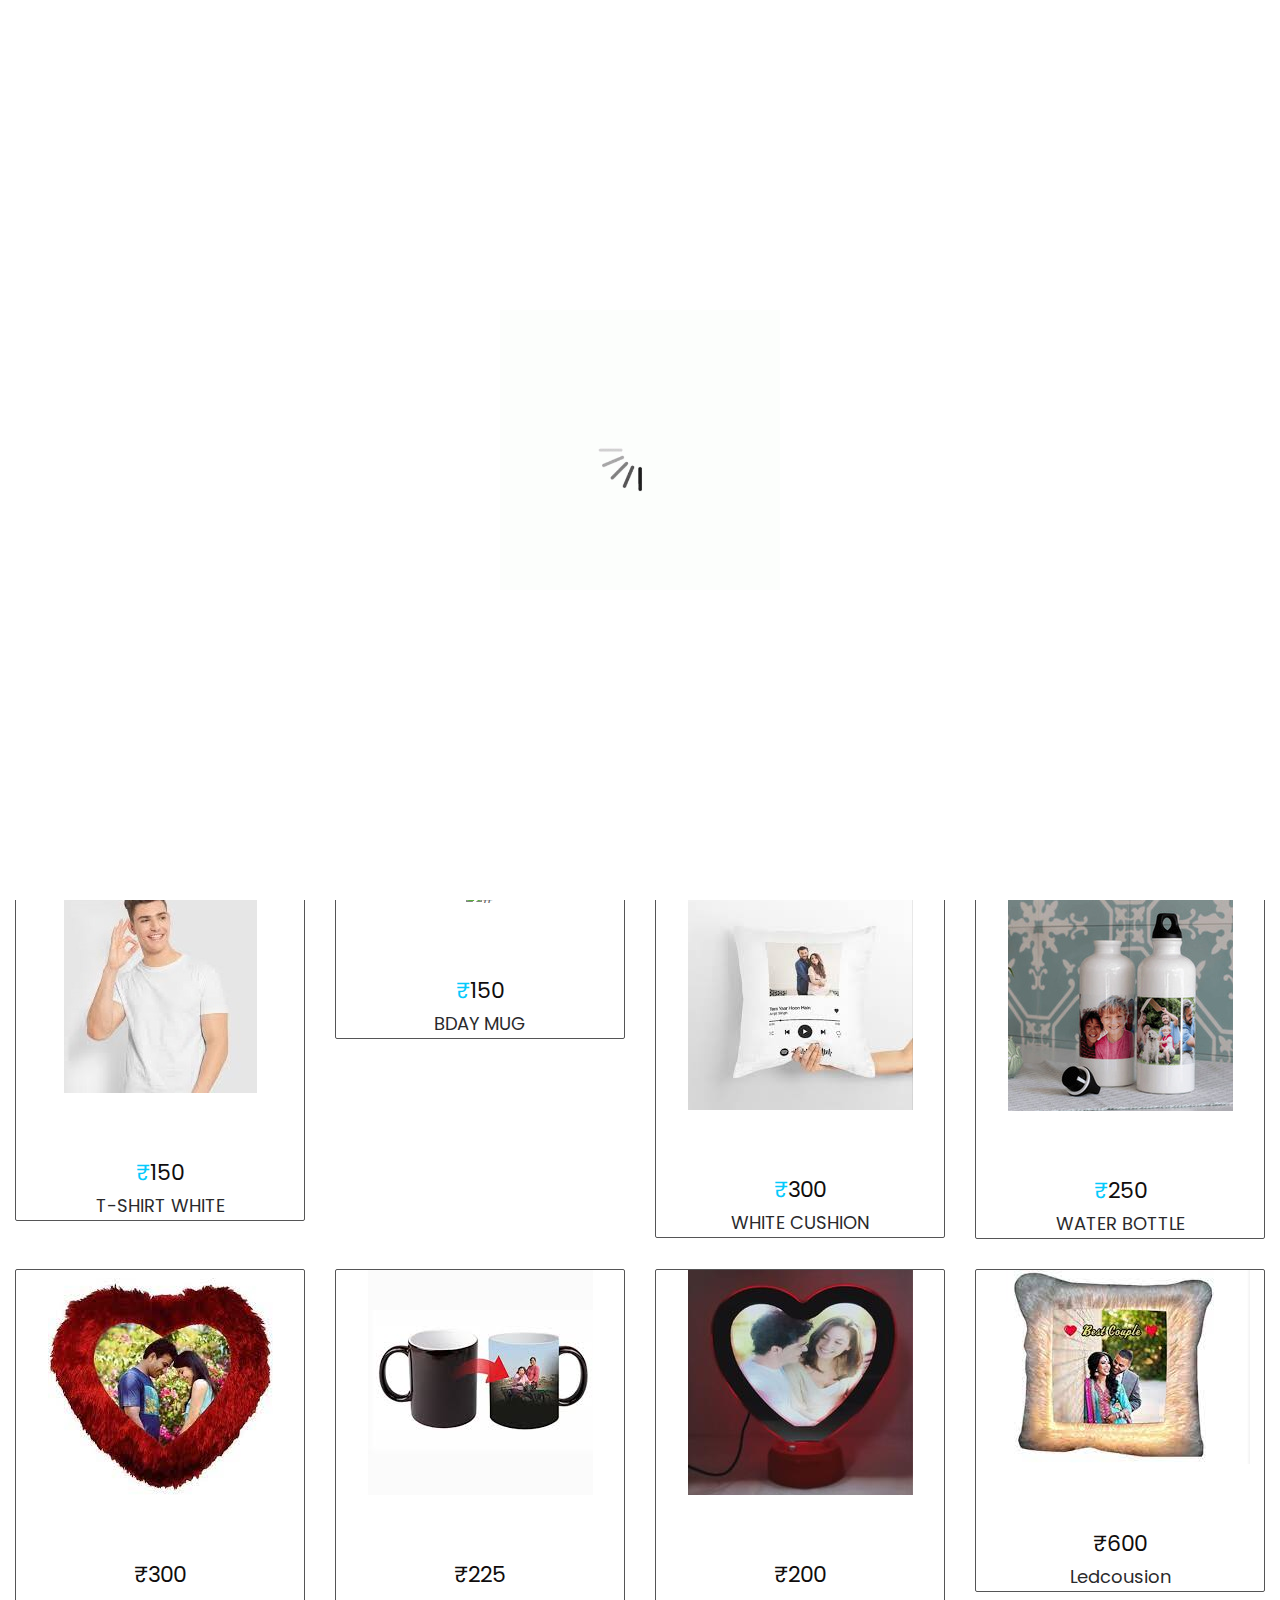
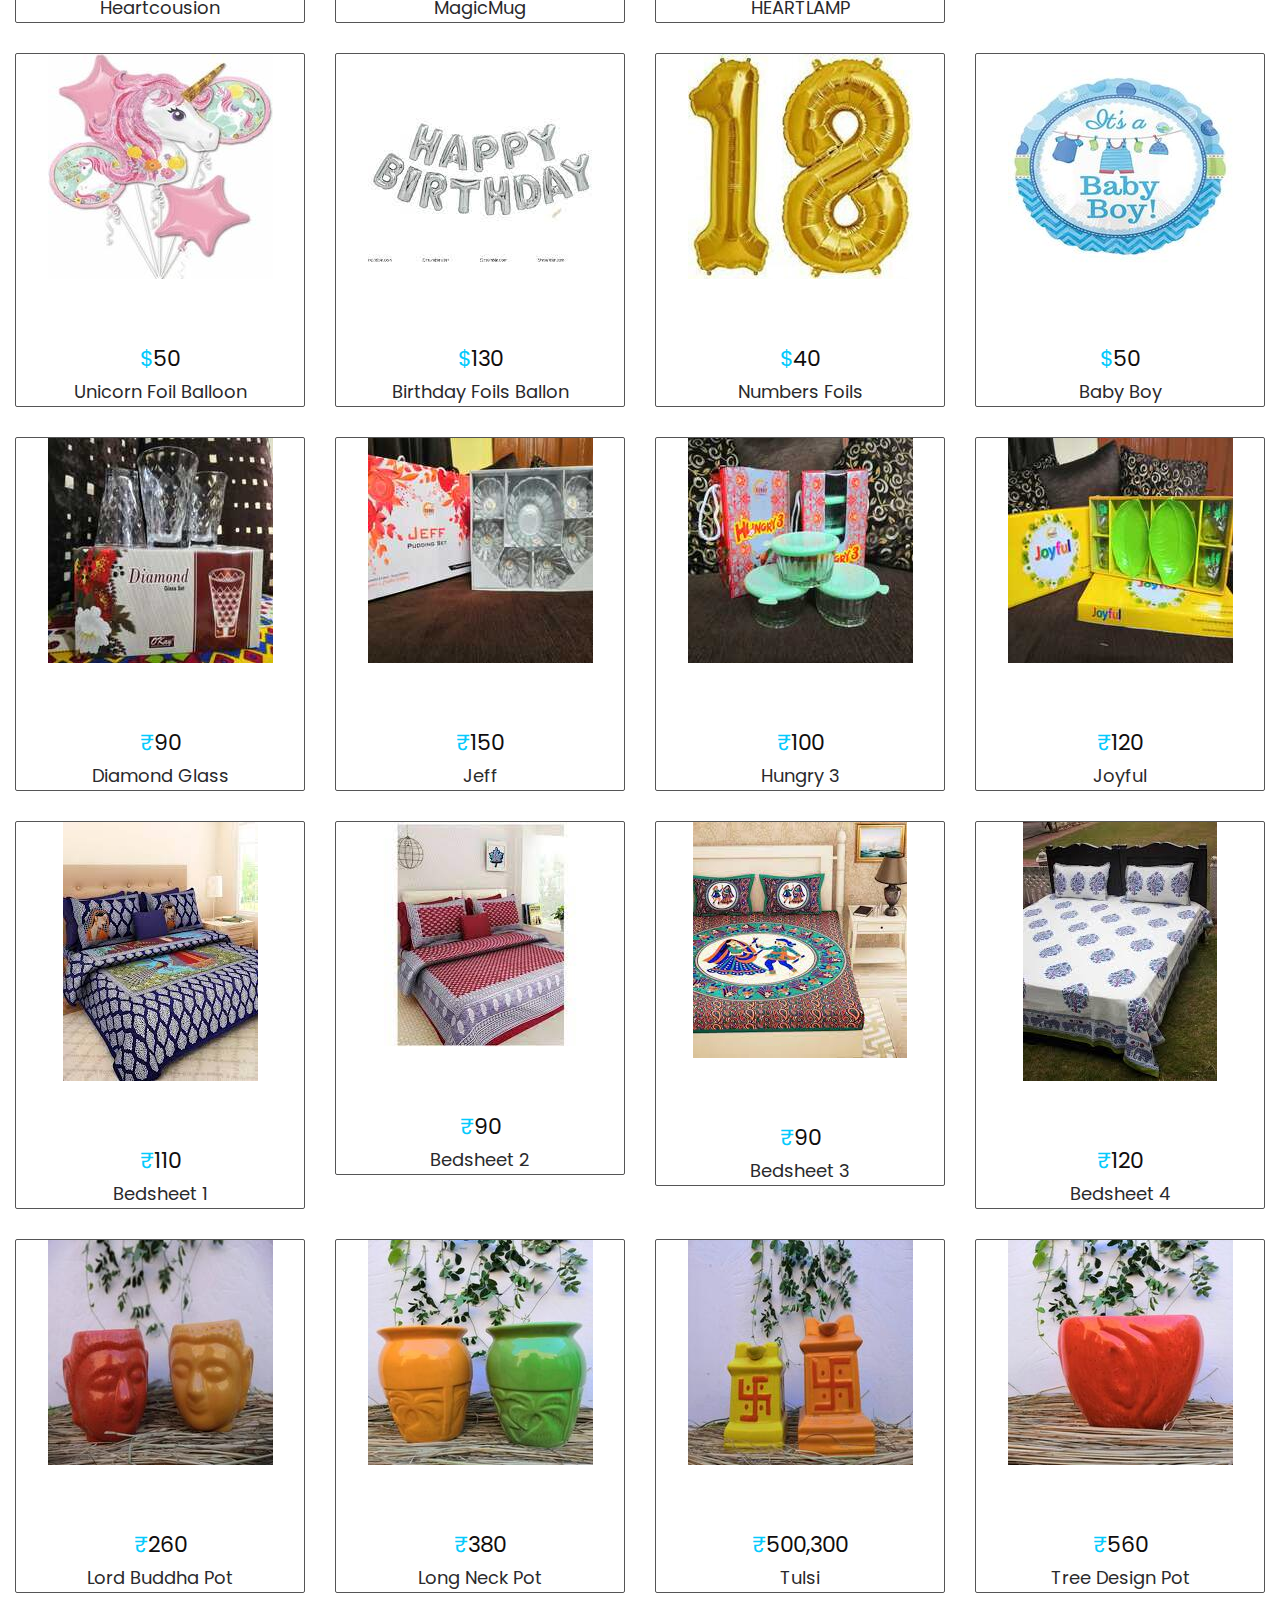
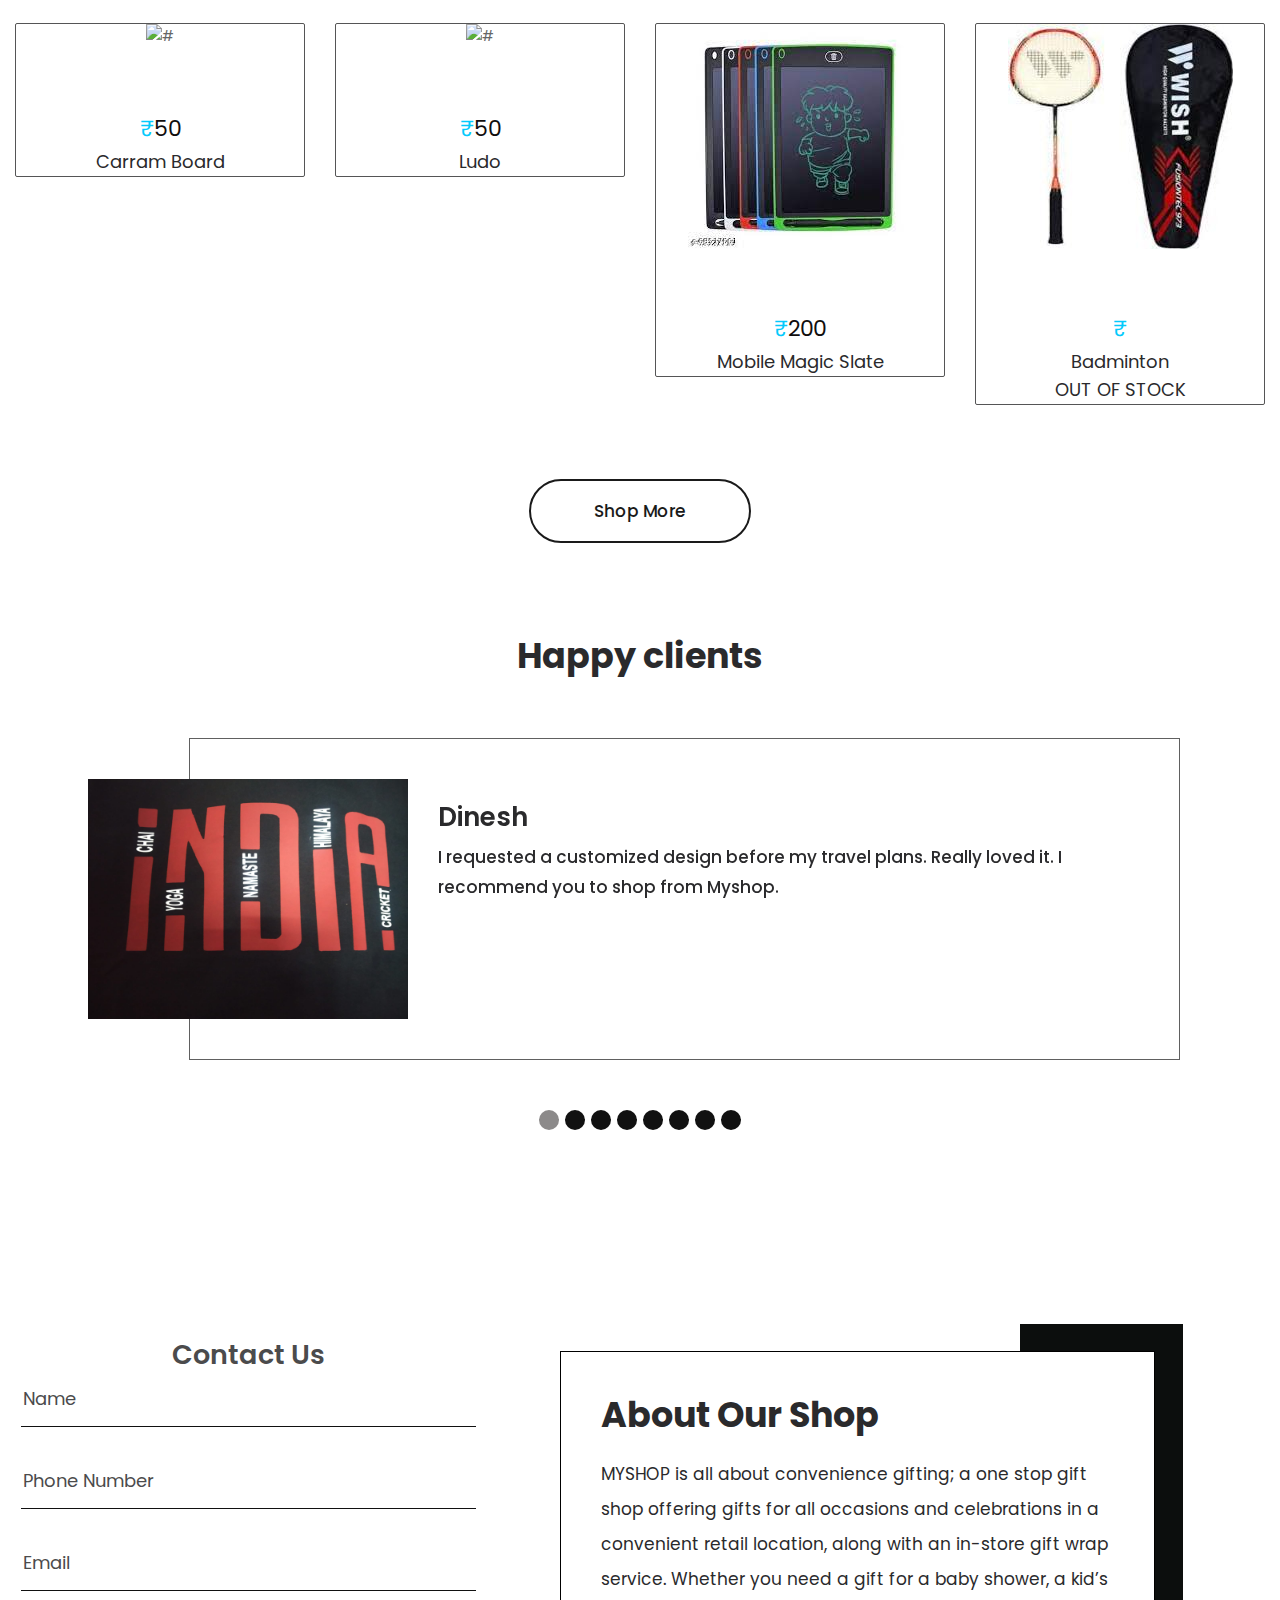
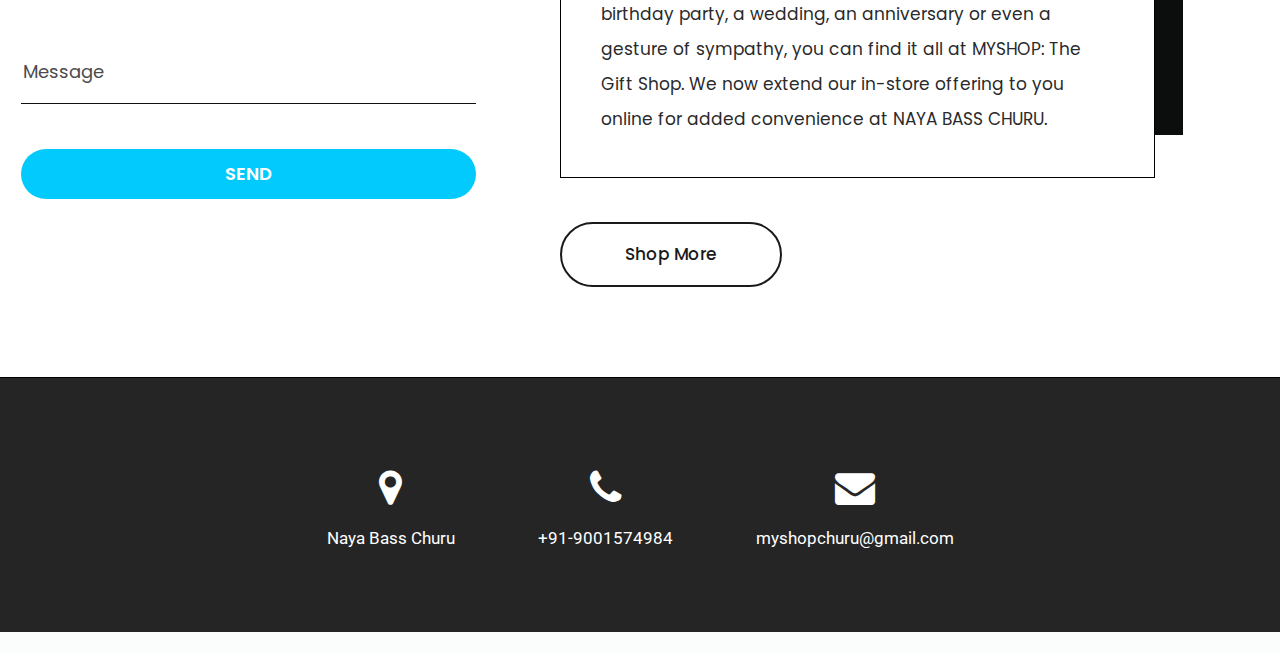
==== commit 704c02aa: "added INDEX.html" ====
--- a/index.html
+++ b/index.html
@@ -268,7 +268,7 @@
             <div class="col-xl-3 col-lg-3 col-md-6 col-sm-6">
                <div class="glasses_box">
                   <figure><img src="images/unicorn foil ballon1.jpg" alt="#" /></figure>
-                  <h3><span class="blu">$</span></h3>
+                  <h3><span class="blu">$</span>50</h3>
                   <p>Unicorn Foil Balloon</p>
                </div>
             </div>
@@ -289,7 +289,7 @@
             <div class="col-xl-3 col-lg-3 col-md-6 col-sm-6">
                <div class="glasses_box">
                   <figure><img src="images/babyboy45.jpg" alt="#" /></figure>
-                  <h3><span class="blu">$</span></h3>
+                  <h3><span class="blu">$</span>50</h3>
                   <p>Baby Boy</p>
 
                </div>
@@ -326,28 +326,28 @@
             <div class="col-xl-3 col-lg-3 col-md-6 col-sm-6">
                <div class="glasses_box">
                   <figure><img src="bedsheet/1.jpg" alt="#" /></figure>
-                  <h3><span class="blu">₹</span>500</h3>
+                  <h3><span class="blu">₹</span>110</h3>
                   <p>Bedsheet 1 </p>
                </div>
             </div>
             <div class="col-xl-3 col-lg-3 col-md-6 col-sm-6">
                <div class="glasses_box">
                   <figure><img src="bedsheet/2.jpg" alt="#" /></figure>
-                  <h3><span class="blu">₹</span>500</h3>
+                  <h3><span class="blu">₹</span>90</h3>
                   <p>Bedsheet 2 </p>
                </div>
             </div>
             <div class="col-xl-3 col-lg-3 col-md-6 col-sm-6">
                <div class="glasses_box">
                   <figure><img src="bedsheet/3.jpg" alt="#" /></figure>
-                  <h3><span class="blu">₹</span>500</h3>
+                  <h3><span class="blu">₹</span>90</h3>
                   <p>Bedsheet 3</p>
                </div>
             </div>
             <div class="col-xl-3 col-lg-3 col-md-6 col-sm-6">
                <div class="glasses_box">
                   <figure><img src="bedsheet/4.jpg" alt="#" /></figure>
-                  <h3><span class="blu">₹</span>500</h3>
+                  <h3><span class="blu">₹</span>120</h3>
                   <p>Bedsheet 4</p>
                </div>
             </div>
@@ -383,14 +383,14 @@
             <div class="col-xl-3 col-lg-3 col-md-6 col-sm-6">
                <div class="glasses_box">
                   <figure><img src="games_toys/Carram Board.jpg" alt="#" /></figure>
-                  <h3><span class="blu">₹</span></h3>
+                  <h3><span class="blu">₹</span>50</h3>
                   <p>Carram Board</p>
                </div>
             </div>
             <div class="col-xl-3 col-lg-3 col-md-6 col-sm-6">
                <div class="glasses_box">
                   <figure><img src="games_toys/Ludo.jpg" alt="#" /></figure>
-                  <h3><span class="blu">₹</span></h3>
+                  <h3><span class="blu">₹</span>50</h3>
                   <p>Ludo</p>
                </div>
             </div>
@@ -658,7 +658,6 @@
 
          <div class="row">
             <div class="col-md-6" style="margin-left: -10%;">
-               <!-- <iframe src="contact_form.html" class="container"></iframe>. -->
                <form id="request" class="main_form" action="https://formspree.io/f/mgeqovoe" method="post">
                   <div class="row">
                      <div class="col-md-12 ">
@@ -679,11 +678,10 @@
                      <div class="col-md-12">
                         <button class="send_btn">Send</button>
                      </div>
-                     <input type="hidden" name="_next" value="//arihantgoyal.github.io/myshop/index.html" />
-                  </div>
-               </form> 
-            </div>
-            
+                  </div>
+               </form>
+            </div>
+            </form>
          </div>
       </div>
 
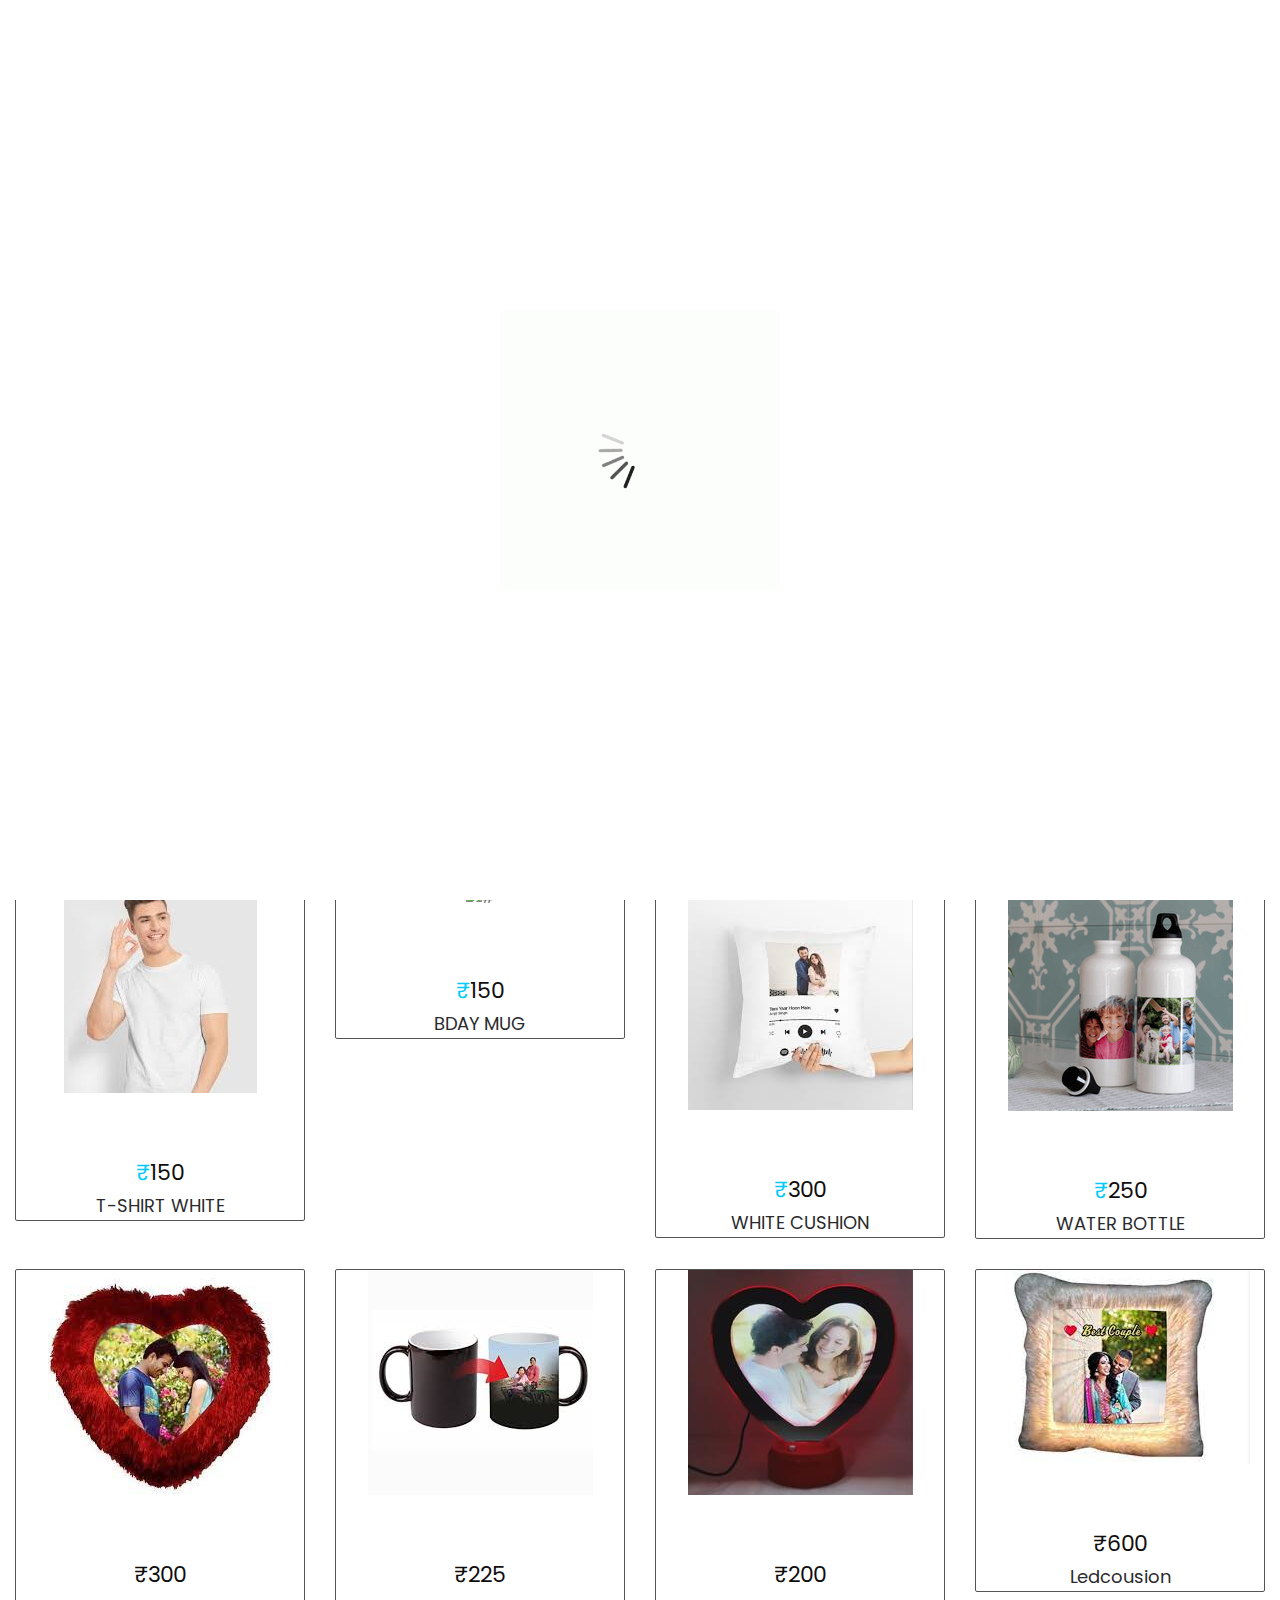
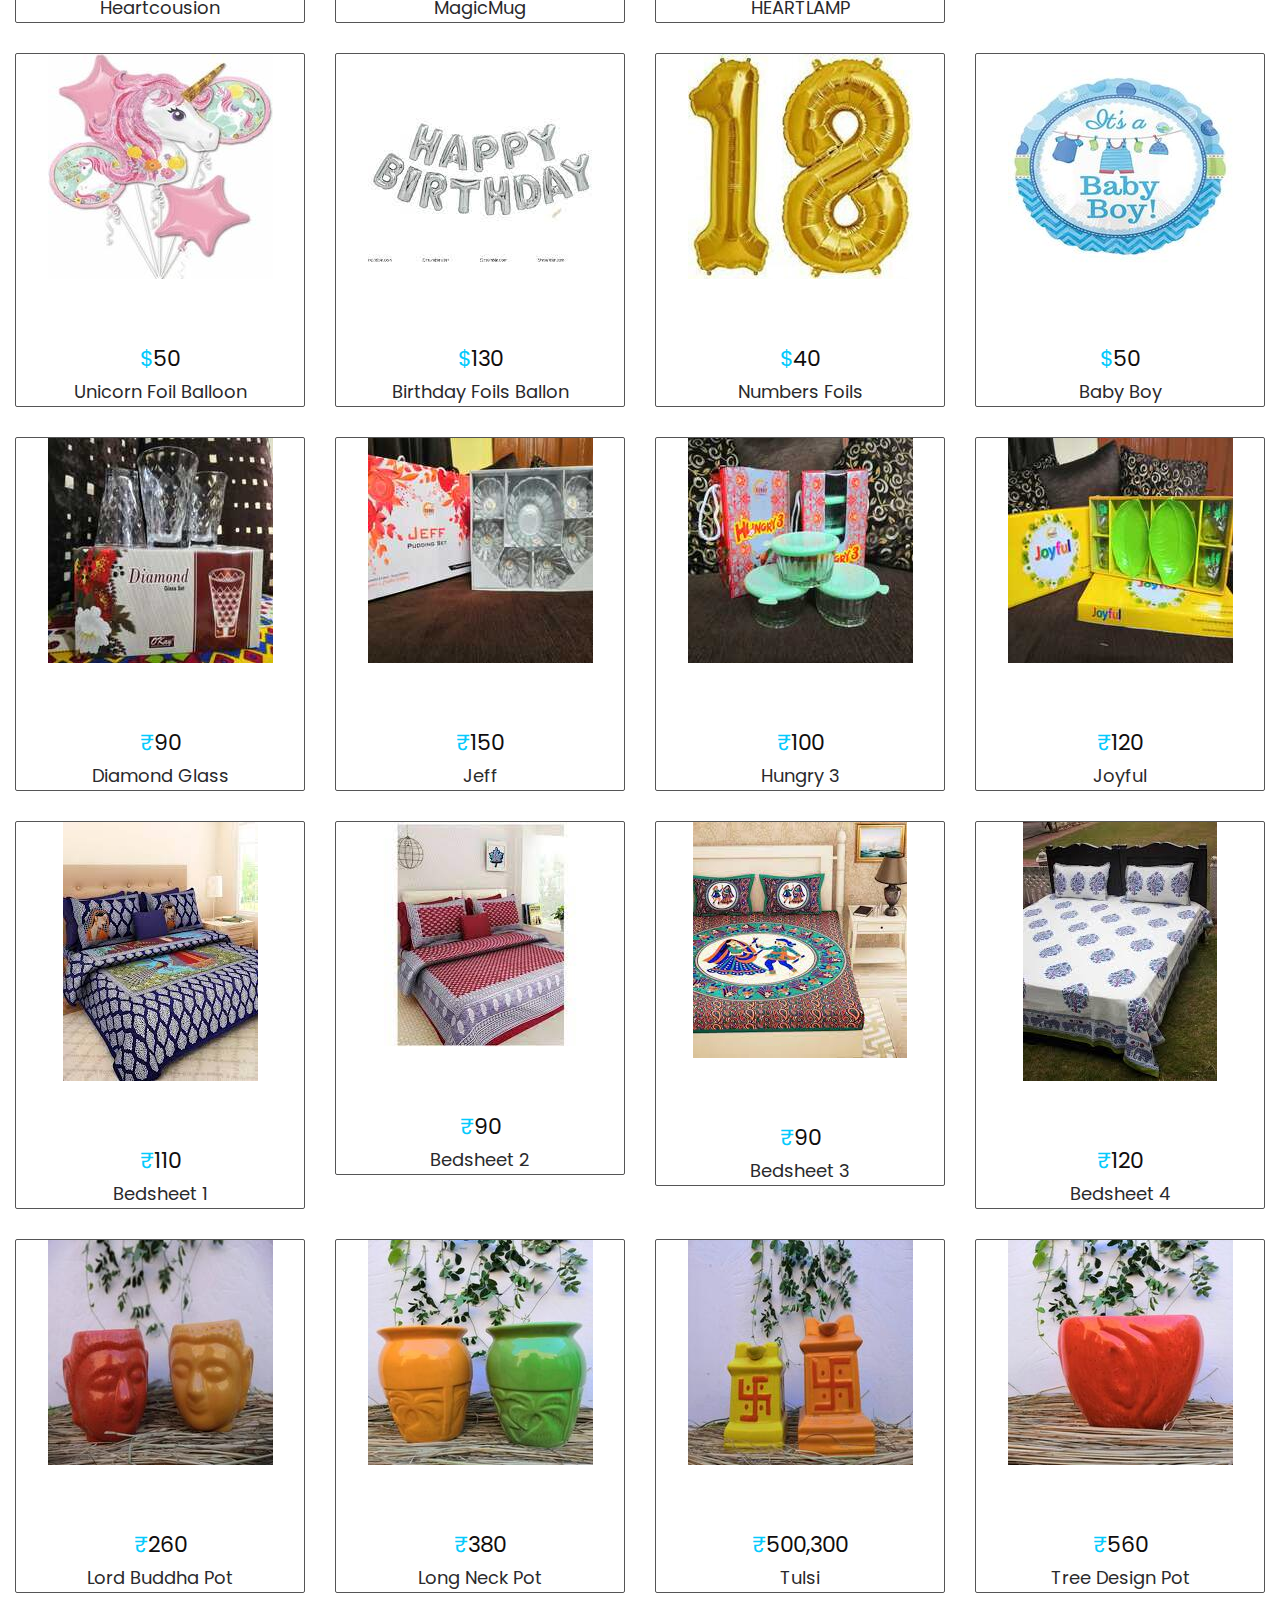
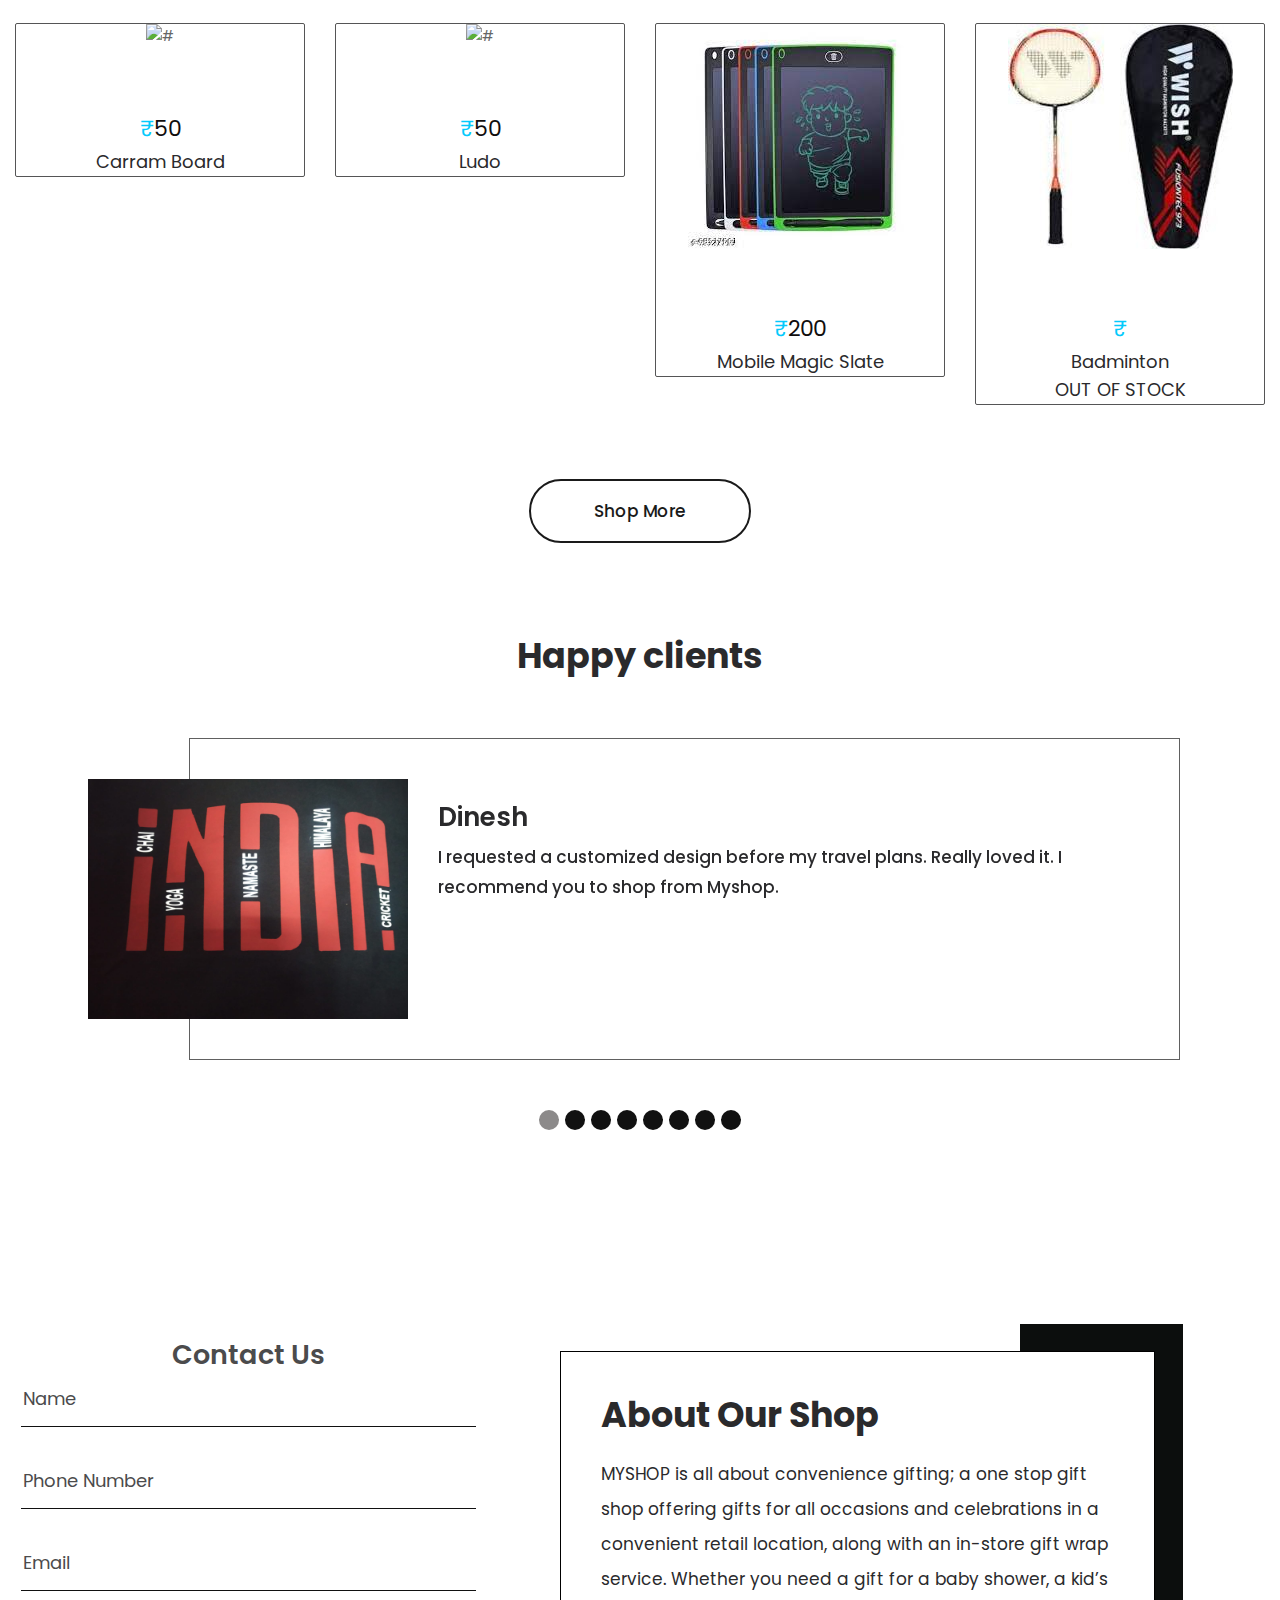
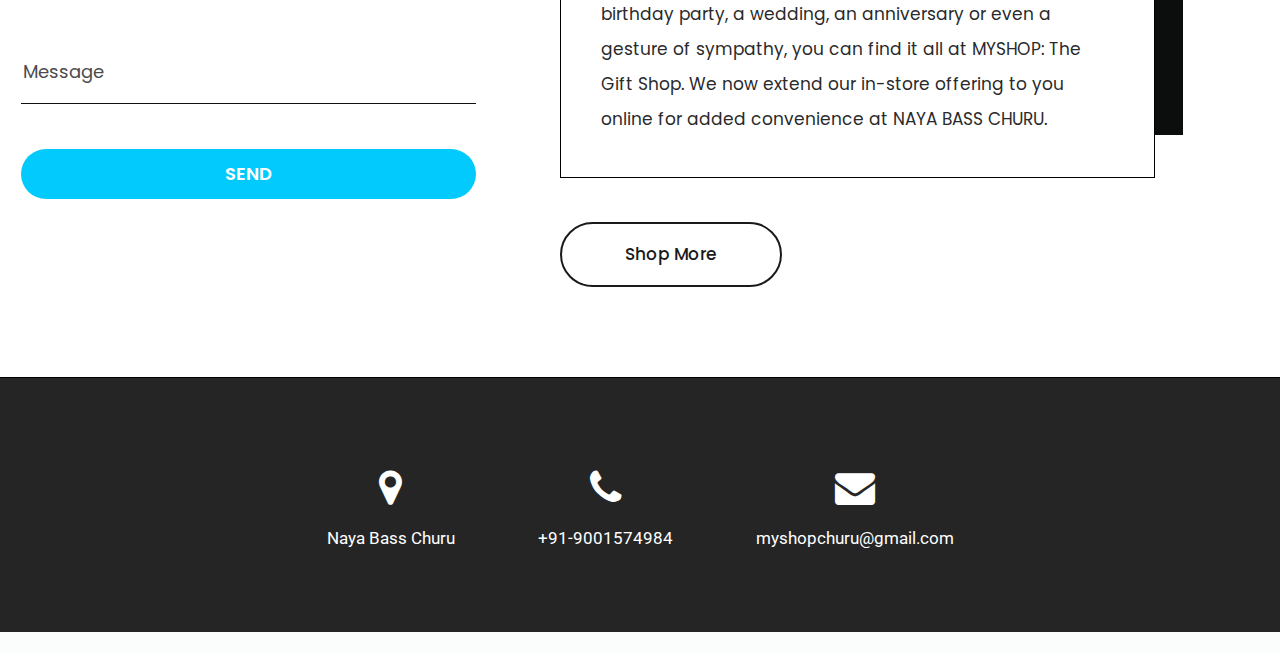
==== commit 989bfcbd: "fornspree" ====
--- a/index.html
+++ b/index.html
@@ -658,6 +658,7 @@
 
          <div class="row">
             <div class="col-md-6" style="margin-left: -10%;">
+               <!-- <iframe src="contact_form.html" class="container"></iframe>. -->
                <form id="request" class="main_form" action="https://formspree.io/f/mgeqovoe" method="post">
                   <div class="row">
                      <div class="col-md-12 ">
@@ -678,10 +679,11 @@
                      <div class="col-md-12">
                         <button class="send_btn">Send</button>
                      </div>
-                  </div>
-               </form>
-            </div>
-            </form>
+                     <input type="hidden" name="_next" value="//arihantgoyal.github.io/myshop/index.html" />
+                  </div>
+               </form> 
+            </div>
+            
          </div>
       </div>
 
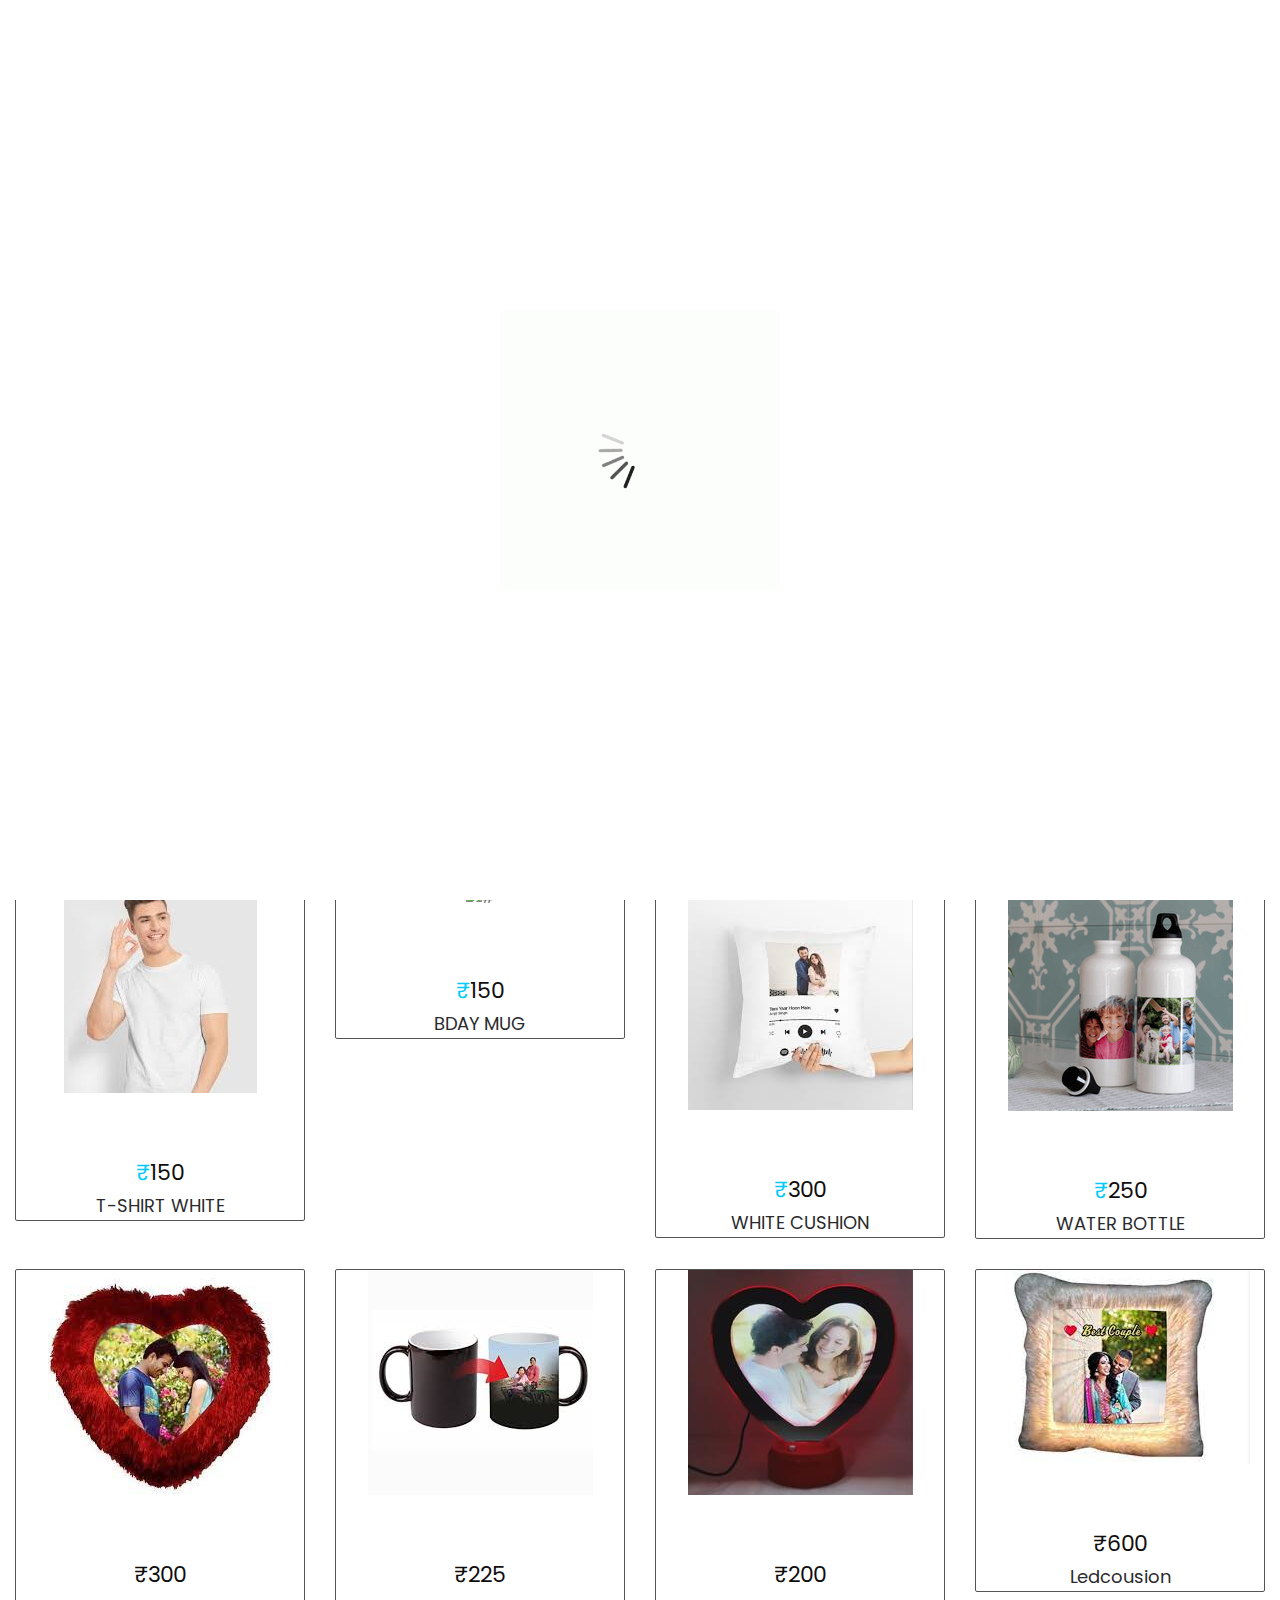
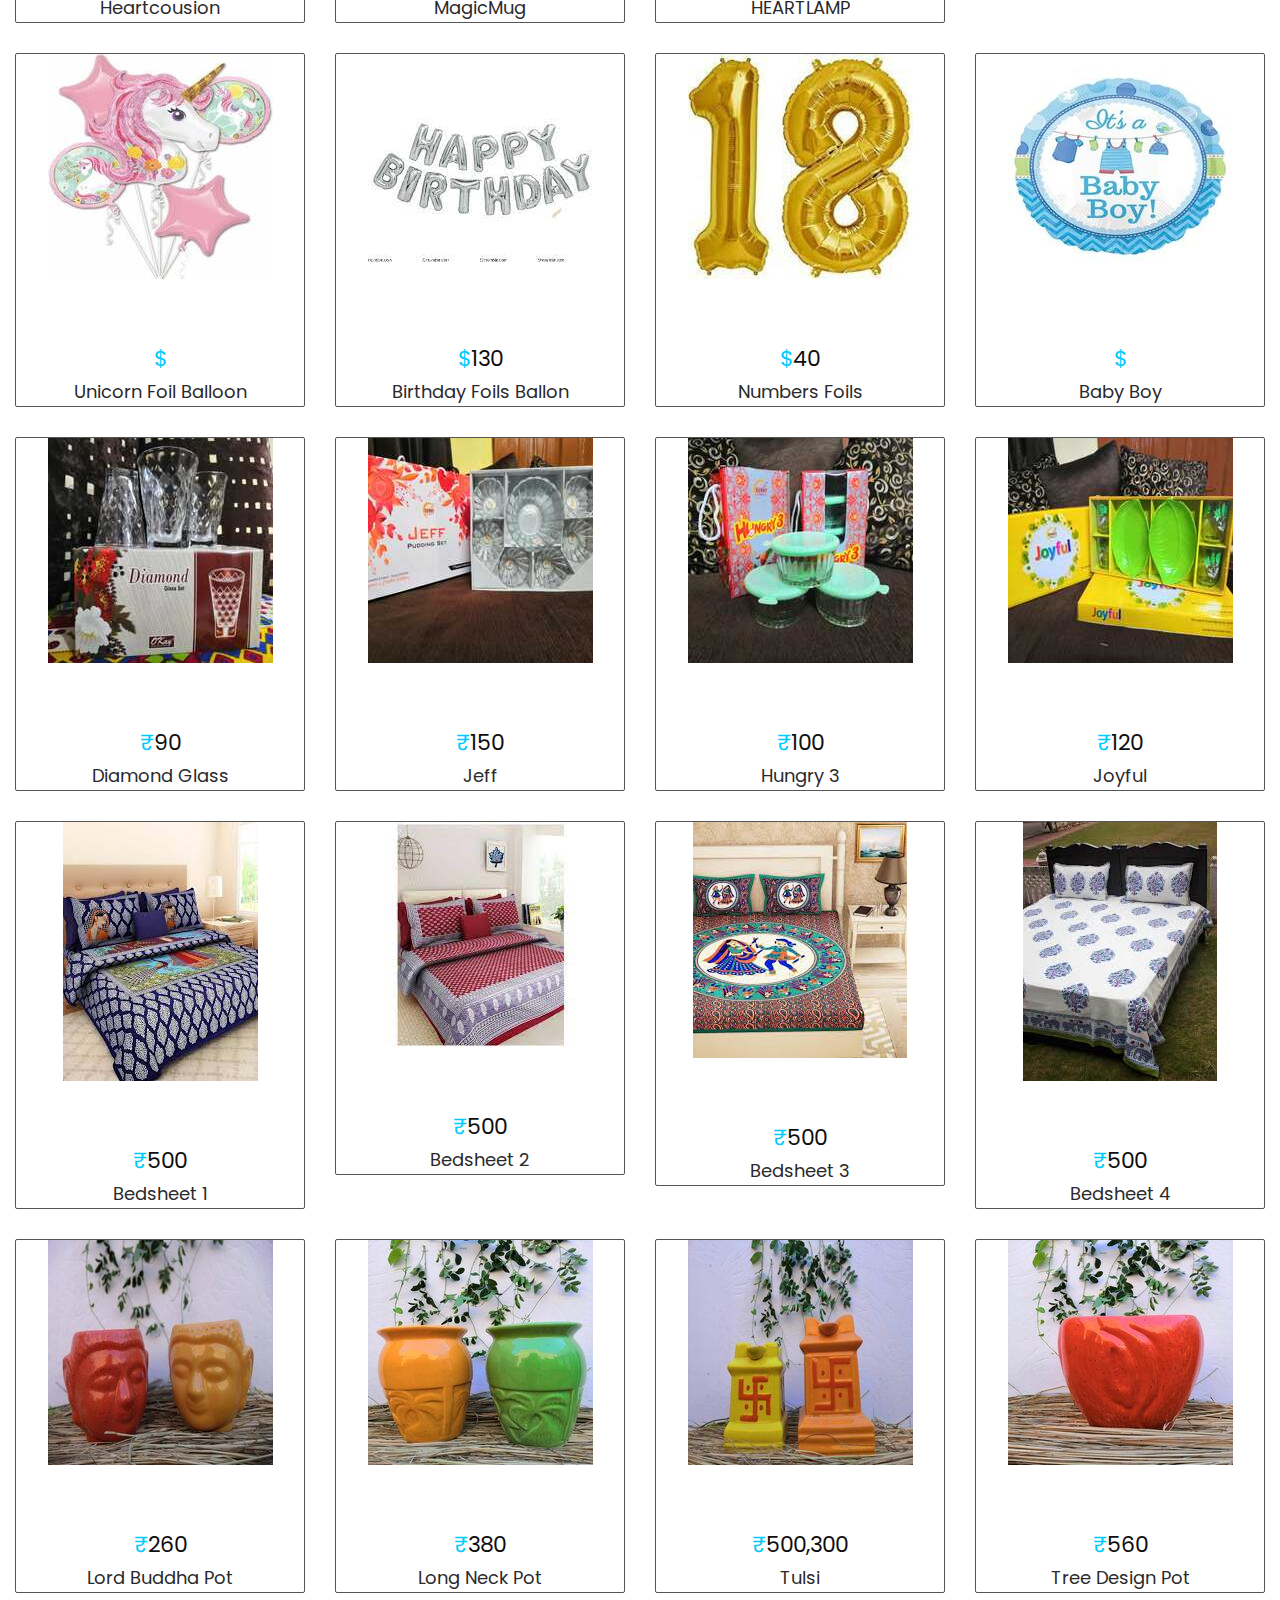
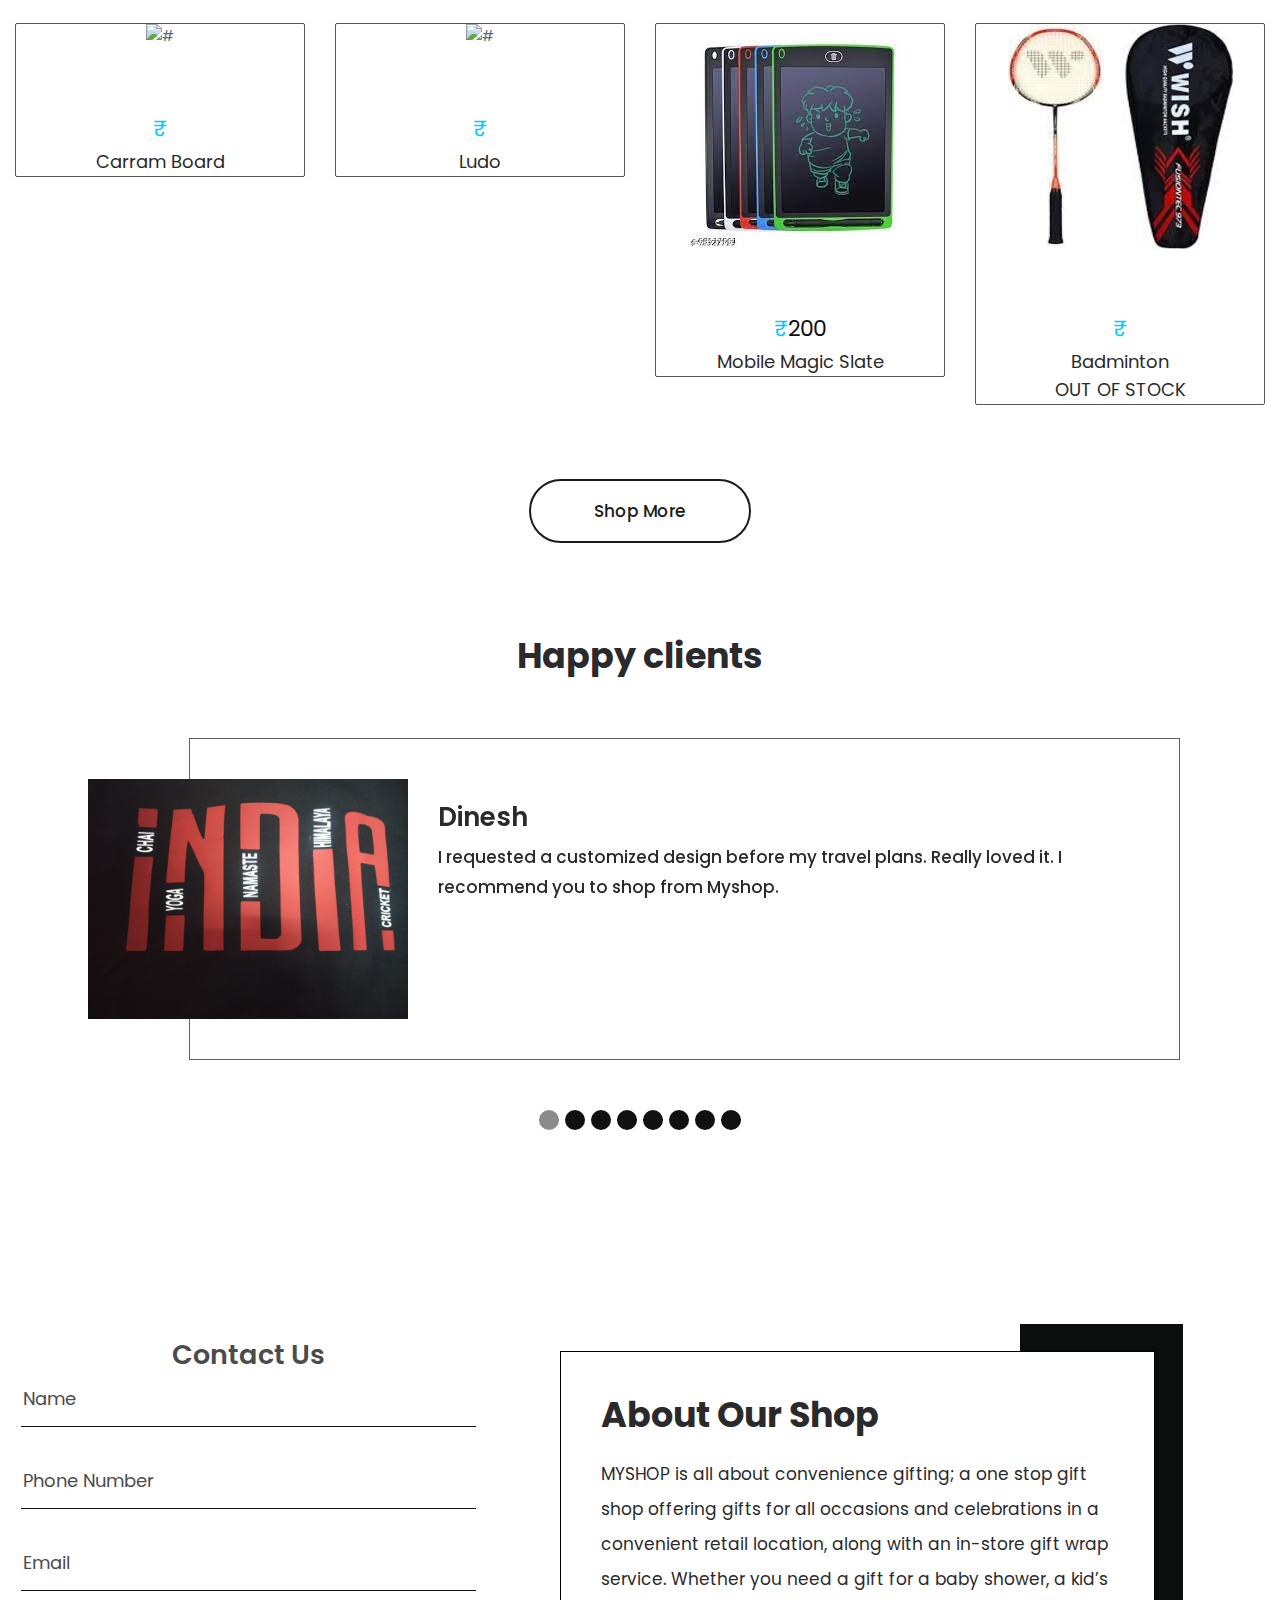
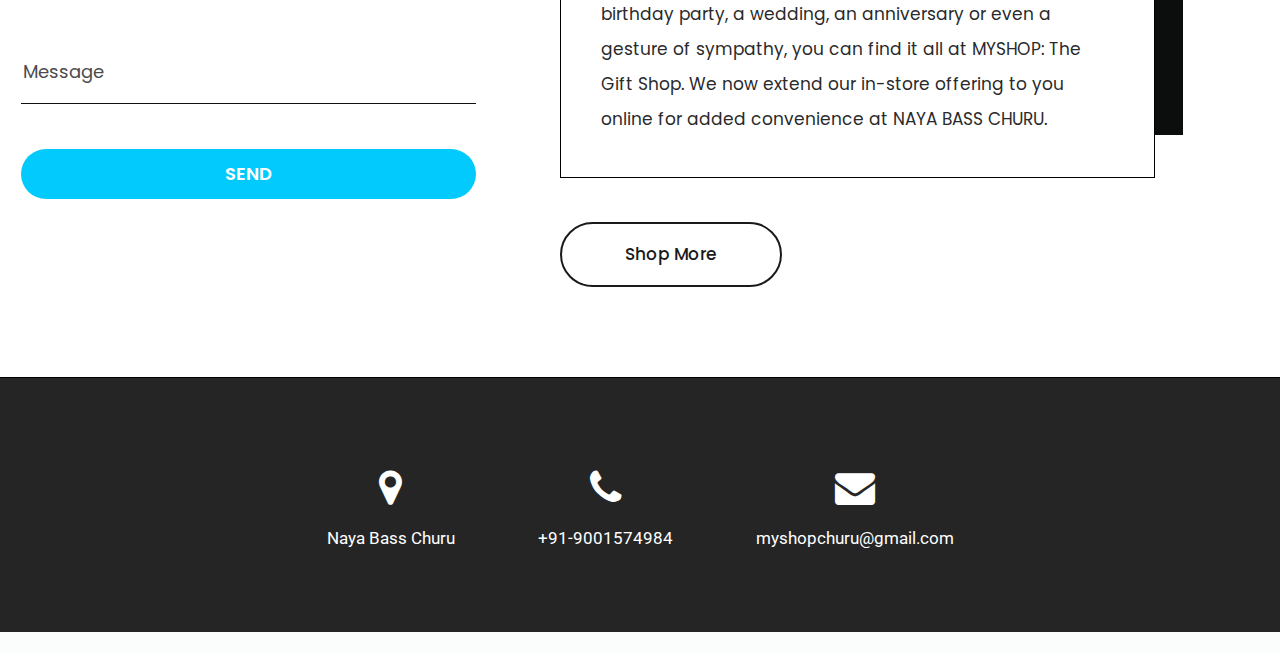
==== commit f817cb13: "added GA" ====
--- a/index.html
+++ b/index.html
@@ -2,6 +2,15 @@
 <html lang="en">
 
 <head>
+   <!-- Google tag (gtag.js) -->
+<script async src="https://www.googletagmanager.com/gtag/js?id=G-HYHX2T85GT"></script>
+<script>
+  window.dataLayer = window.dataLayer || [];
+  function gtag(){dataLayer.push(arguments);}
+  gtag('js', new Date());
+
+  gtag('config', 'G-HYHX2T85GT');
+</script>
    <!-- basic -->
    <meta charset="utf-8">
    <meta http-equiv="X-UA-Compatible" content="IE=edge">
@@ -268,7 +277,7 @@
             <div class="col-xl-3 col-lg-3 col-md-6 col-sm-6">
                <div class="glasses_box">
                   <figure><img src="images/unicorn foil ballon1.jpg" alt="#" /></figure>
-                  <h3><span class="blu">$</span>50</h3>
+                  <h3><span class="blu">$</span></h3>
                   <p>Unicorn Foil Balloon</p>
                </div>
             </div>
@@ -289,7 +298,7 @@
             <div class="col-xl-3 col-lg-3 col-md-6 col-sm-6">
                <div class="glasses_box">
                   <figure><img src="images/babyboy45.jpg" alt="#" /></figure>
-                  <h3><span class="blu">$</span>50</h3>
+                  <h3><span class="blu">$</span></h3>
                   <p>Baby Boy</p>
 
                </div>
@@ -326,28 +335,28 @@
             <div class="col-xl-3 col-lg-3 col-md-6 col-sm-6">
                <div class="glasses_box">
                   <figure><img src="bedsheet/1.jpg" alt="#" /></figure>
-                  <h3><span class="blu">₹</span>110</h3>
+                  <h3><span class="blu">₹</span>500</h3>
                   <p>Bedsheet 1 </p>
                </div>
             </div>
             <div class="col-xl-3 col-lg-3 col-md-6 col-sm-6">
                <div class="glasses_box">
                   <figure><img src="bedsheet/2.jpg" alt="#" /></figure>
-                  <h3><span class="blu">₹</span>90</h3>
+                  <h3><span class="blu">₹</span>500</h3>
                   <p>Bedsheet 2 </p>
                </div>
             </div>
             <div class="col-xl-3 col-lg-3 col-md-6 col-sm-6">
                <div class="glasses_box">
                   <figure><img src="bedsheet/3.jpg" alt="#" /></figure>
-                  <h3><span class="blu">₹</span>90</h3>
+                  <h3><span class="blu">₹</span>500</h3>
                   <p>Bedsheet 3</p>
                </div>
             </div>
             <div class="col-xl-3 col-lg-3 col-md-6 col-sm-6">
                <div class="glasses_box">
                   <figure><img src="bedsheet/4.jpg" alt="#" /></figure>
-                  <h3><span class="blu">₹</span>120</h3>
+                  <h3><span class="blu">₹</span>500</h3>
                   <p>Bedsheet 4</p>
                </div>
             </div>
@@ -383,14 +392,14 @@
             <div class="col-xl-3 col-lg-3 col-md-6 col-sm-6">
                <div class="glasses_box">
                   <figure><img src="games_toys/Carram Board.jpg" alt="#" /></figure>
-                  <h3><span class="blu">₹</span>50</h3>
+                  <h3><span class="blu">₹</span></h3>
                   <p>Carram Board</p>
                </div>
             </div>
             <div class="col-xl-3 col-lg-3 col-md-6 col-sm-6">
                <div class="glasses_box">
                   <figure><img src="games_toys/Ludo.jpg" alt="#" /></figure>
-                  <h3><span class="blu">₹</span>50</h3>
+                  <h3><span class="blu">₹</span></h3>
                   <p>Ludo</p>
                </div>
             </div>
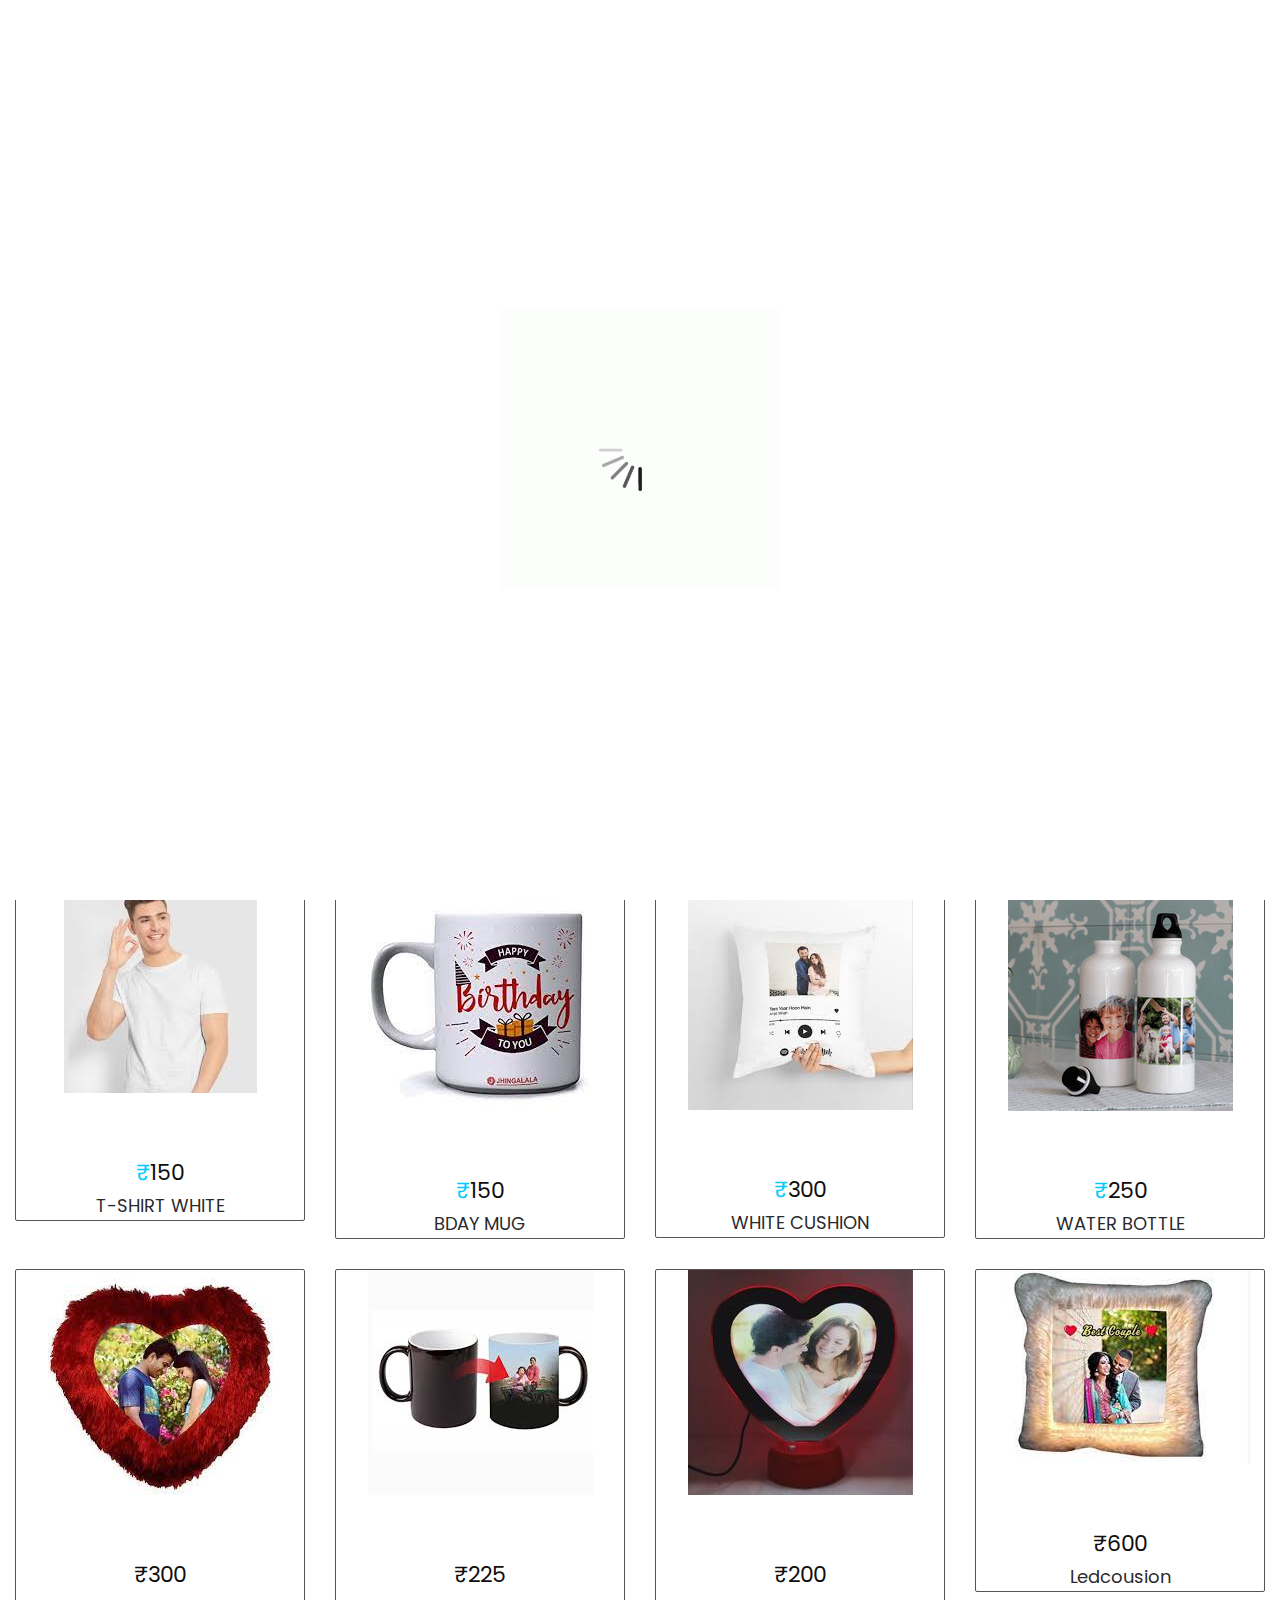
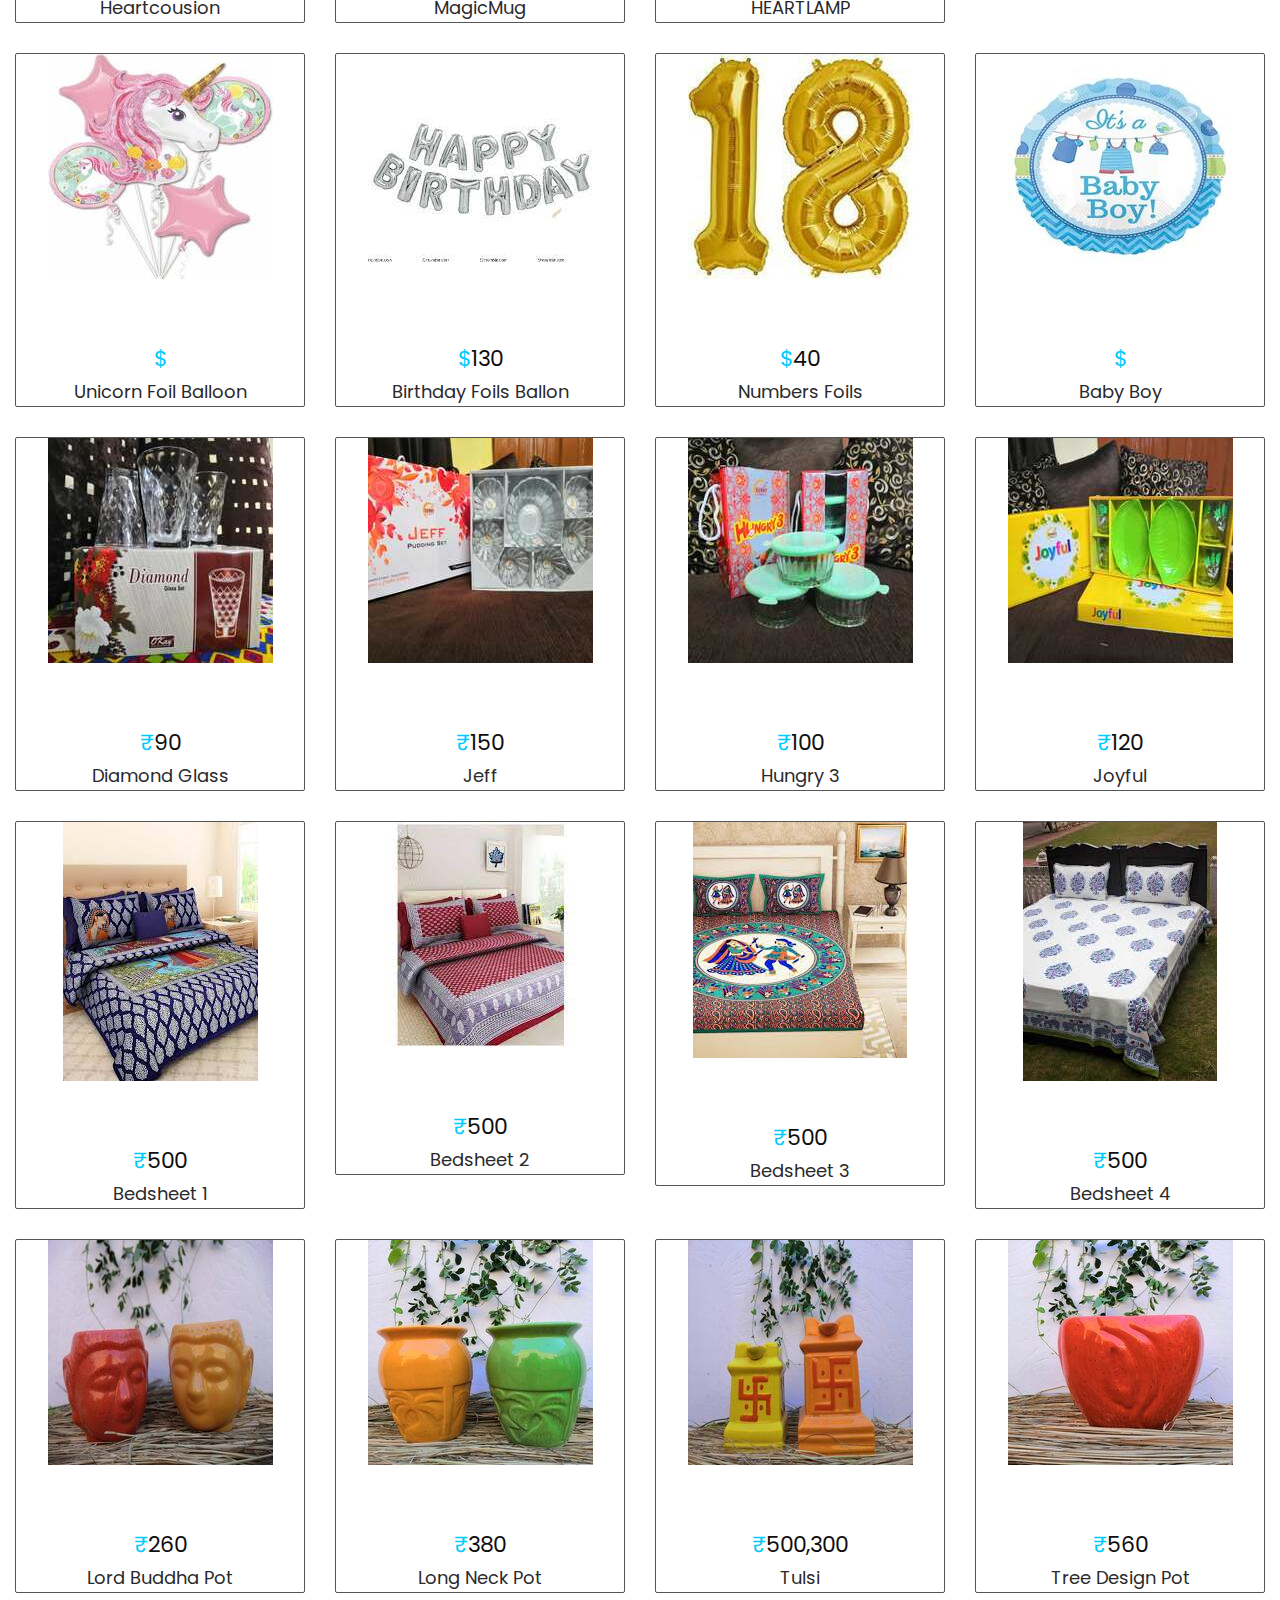
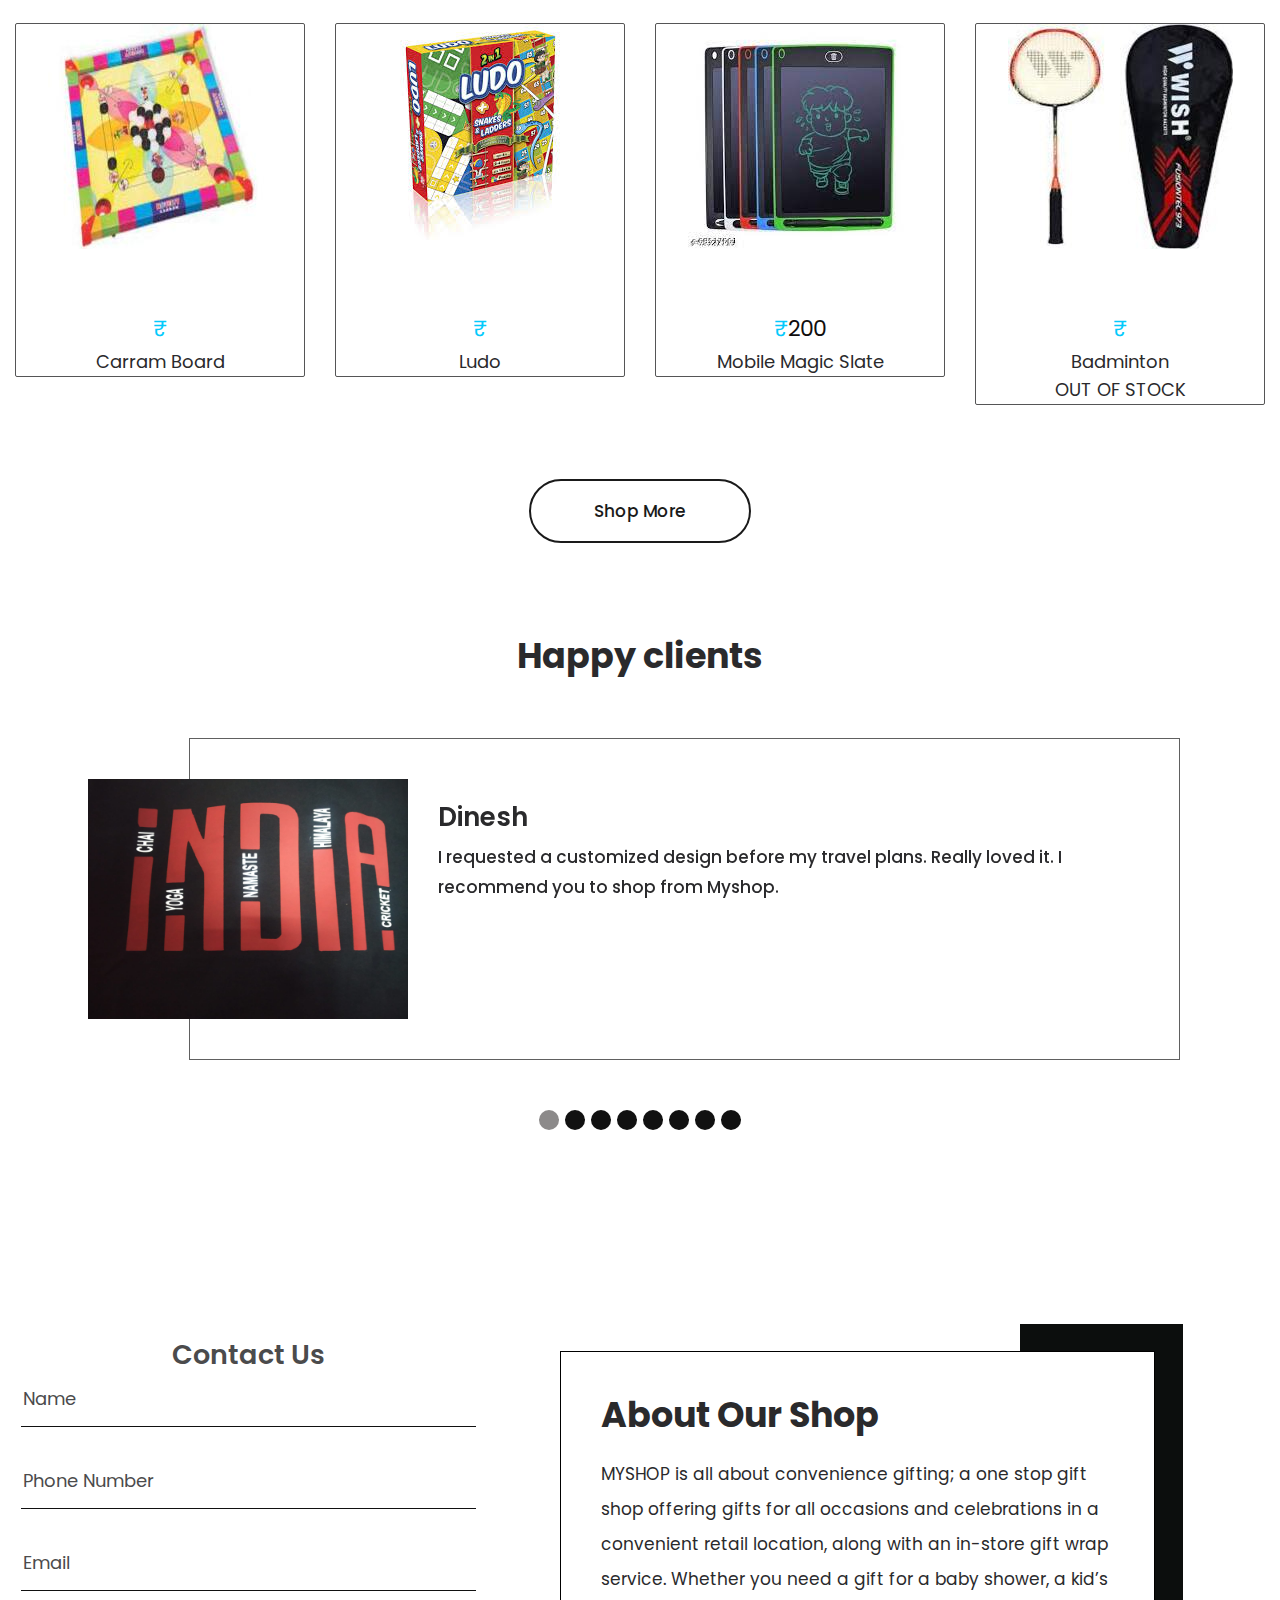
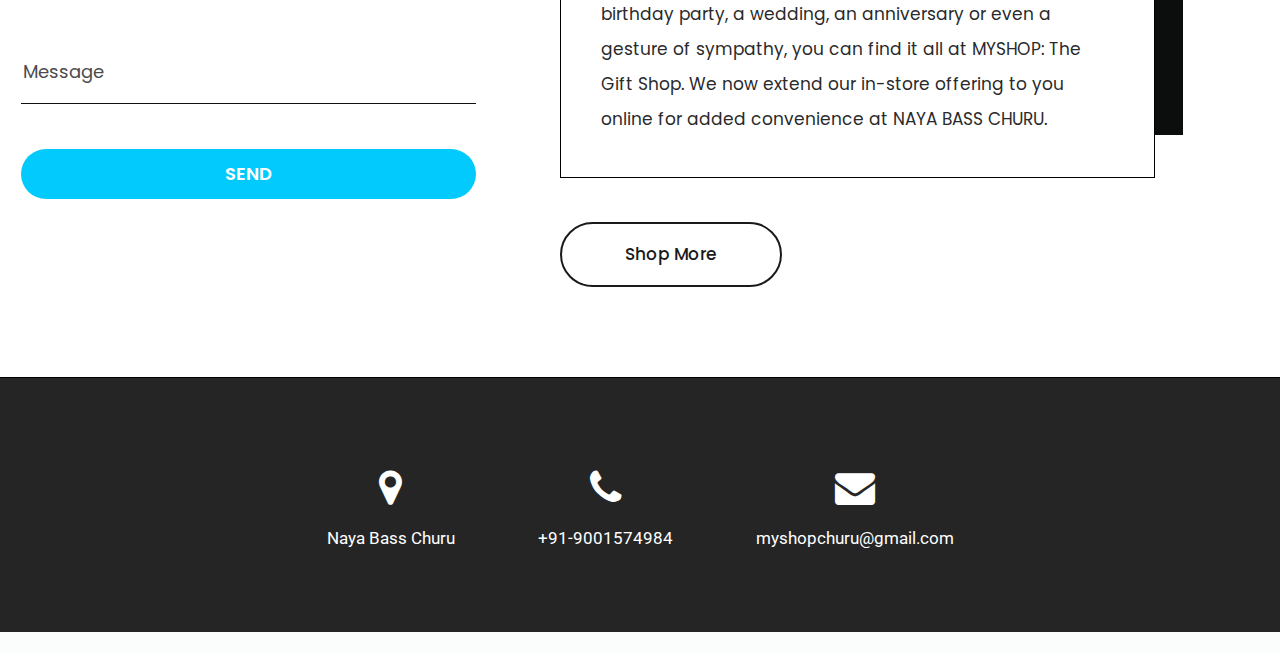
==== commit fe9fa651: "home page done" ====
--- a/index.html
+++ b/index.html
@@ -222,11 +222,12 @@
             </div>
             <div class="col-xl-3 col-lg-3 col-md-6 col-sm-6">
                <div class="glasses_box">
-                  <figure><img src="sublimation/Bdaymug.jpg" alt="#" /></figure>
+                  <figure><img src="sublimation/bdaymug.jpg" alt="#" /></figure>
                   <h3><span class="blu">₹</span>150</h3>
                   <p>BDAY MUG</p>
-               </div>
-            </div>
+                </div>
+            </div>
+            
             <div class="col-xl-3 col-lg-3 col-md-6 col-sm-6">
                <div class="glasses_box">
                   <figure><img src="sublimation/whitecousion.jpg" alt="#" /></figure>
@@ -391,14 +392,14 @@
             </div>
             <div class="col-xl-3 col-lg-3 col-md-6 col-sm-6">
                <div class="glasses_box">
-                  <figure><img src="games_toys/Carram Board.jpg" alt="#" /></figure>
+                  <figure><img src="games_toys/Carram board.jpg" alt="#" /></figure>
                   <h3><span class="blu">₹</span></h3>
                   <p>Carram Board</p>
                </div>
             </div>
             <div class="col-xl-3 col-lg-3 col-md-6 col-sm-6">
                <div class="glasses_box">
-                  <figure><img src="games_toys/Ludo.jpg" alt="#" /></figure>
+                  <figure><img src="games_toys/ludo.jpg" alt="#" /></figure>
                   <h3><span class="blu">₹</span></h3>
                   <p>Ludo</p>
                </div>
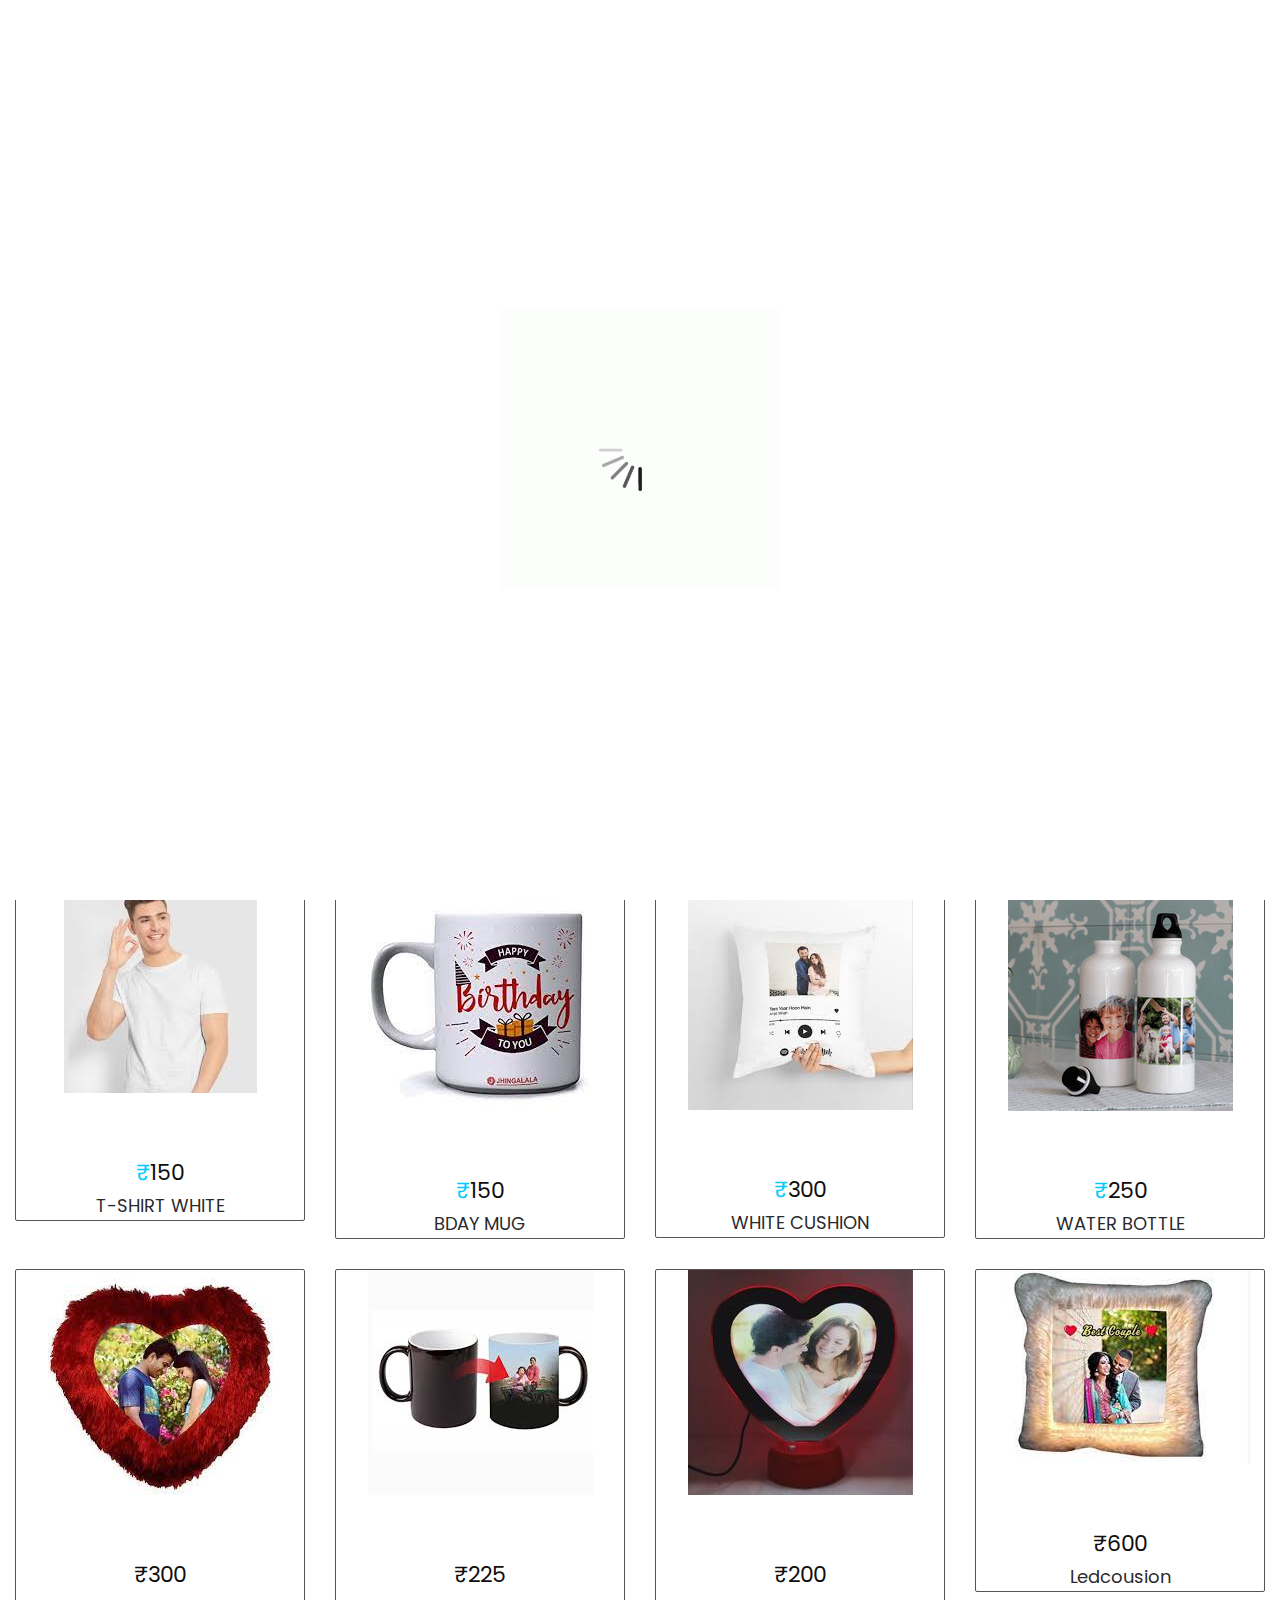
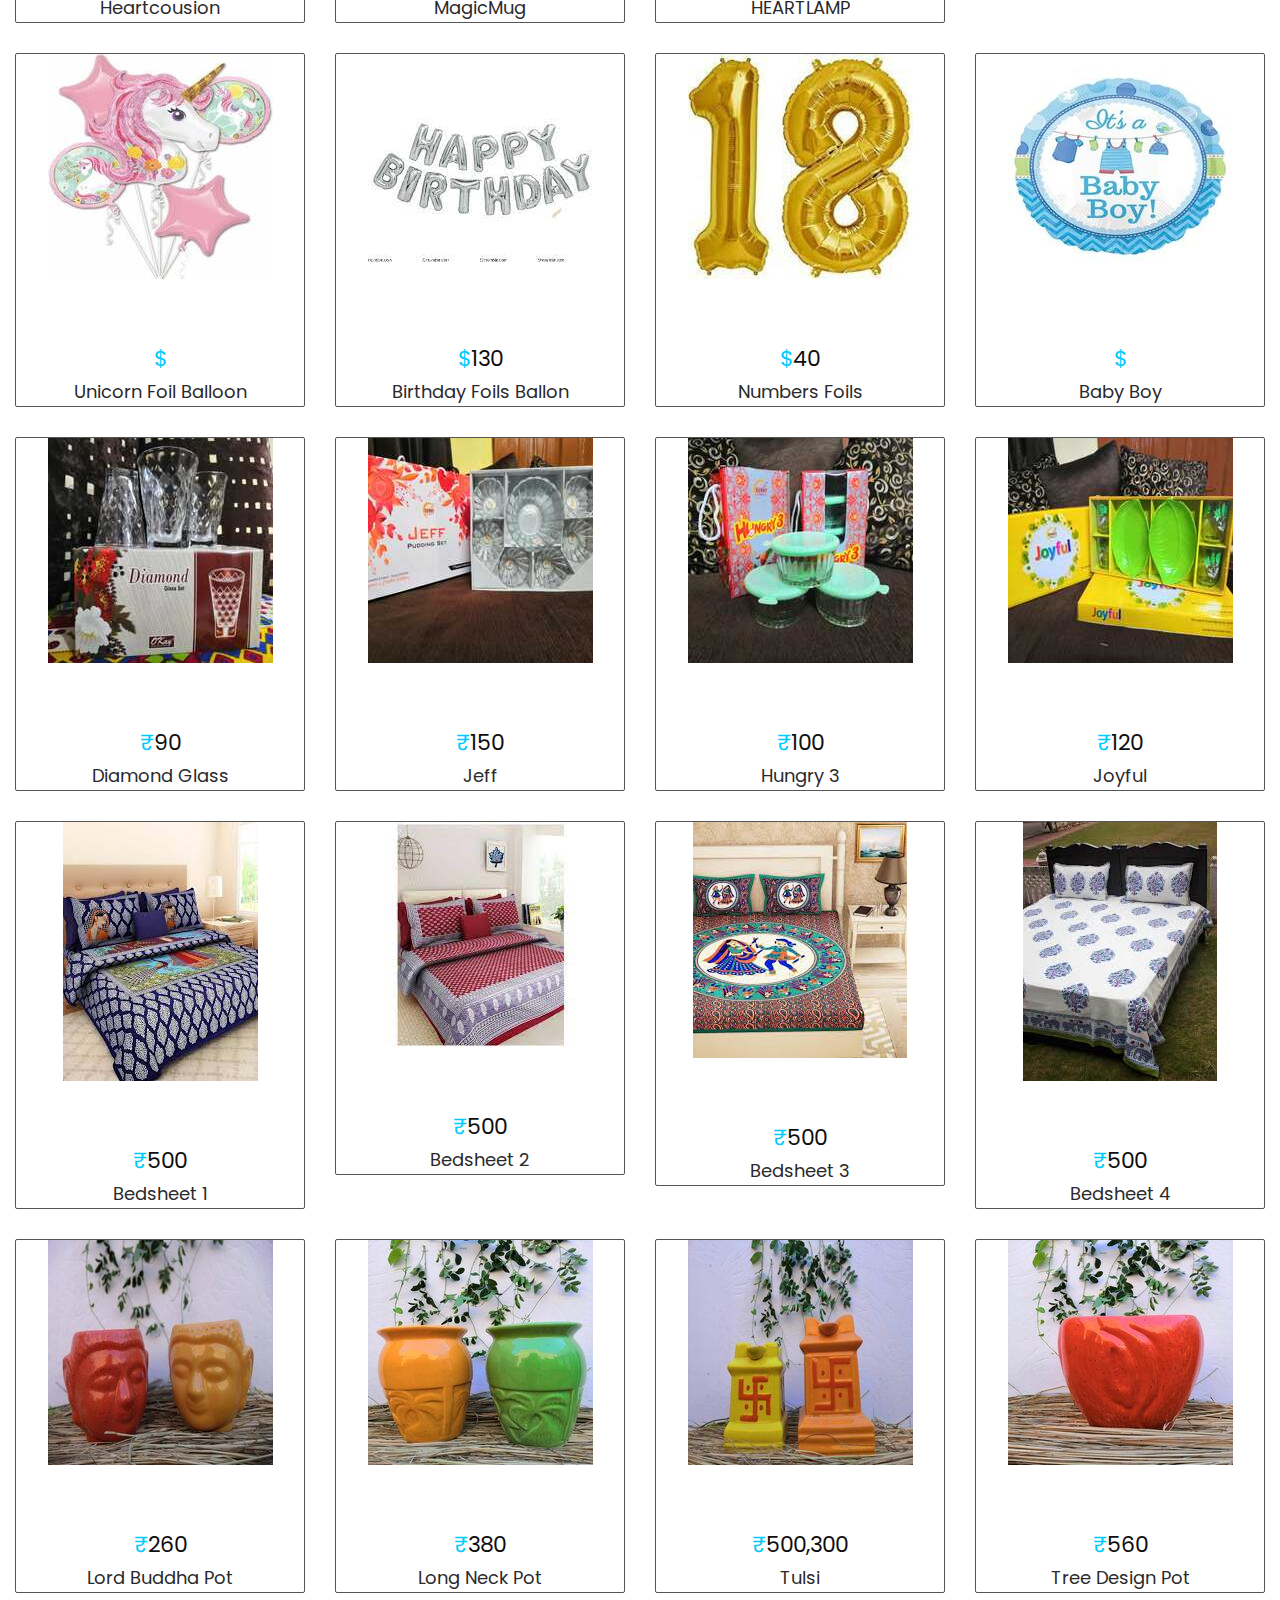
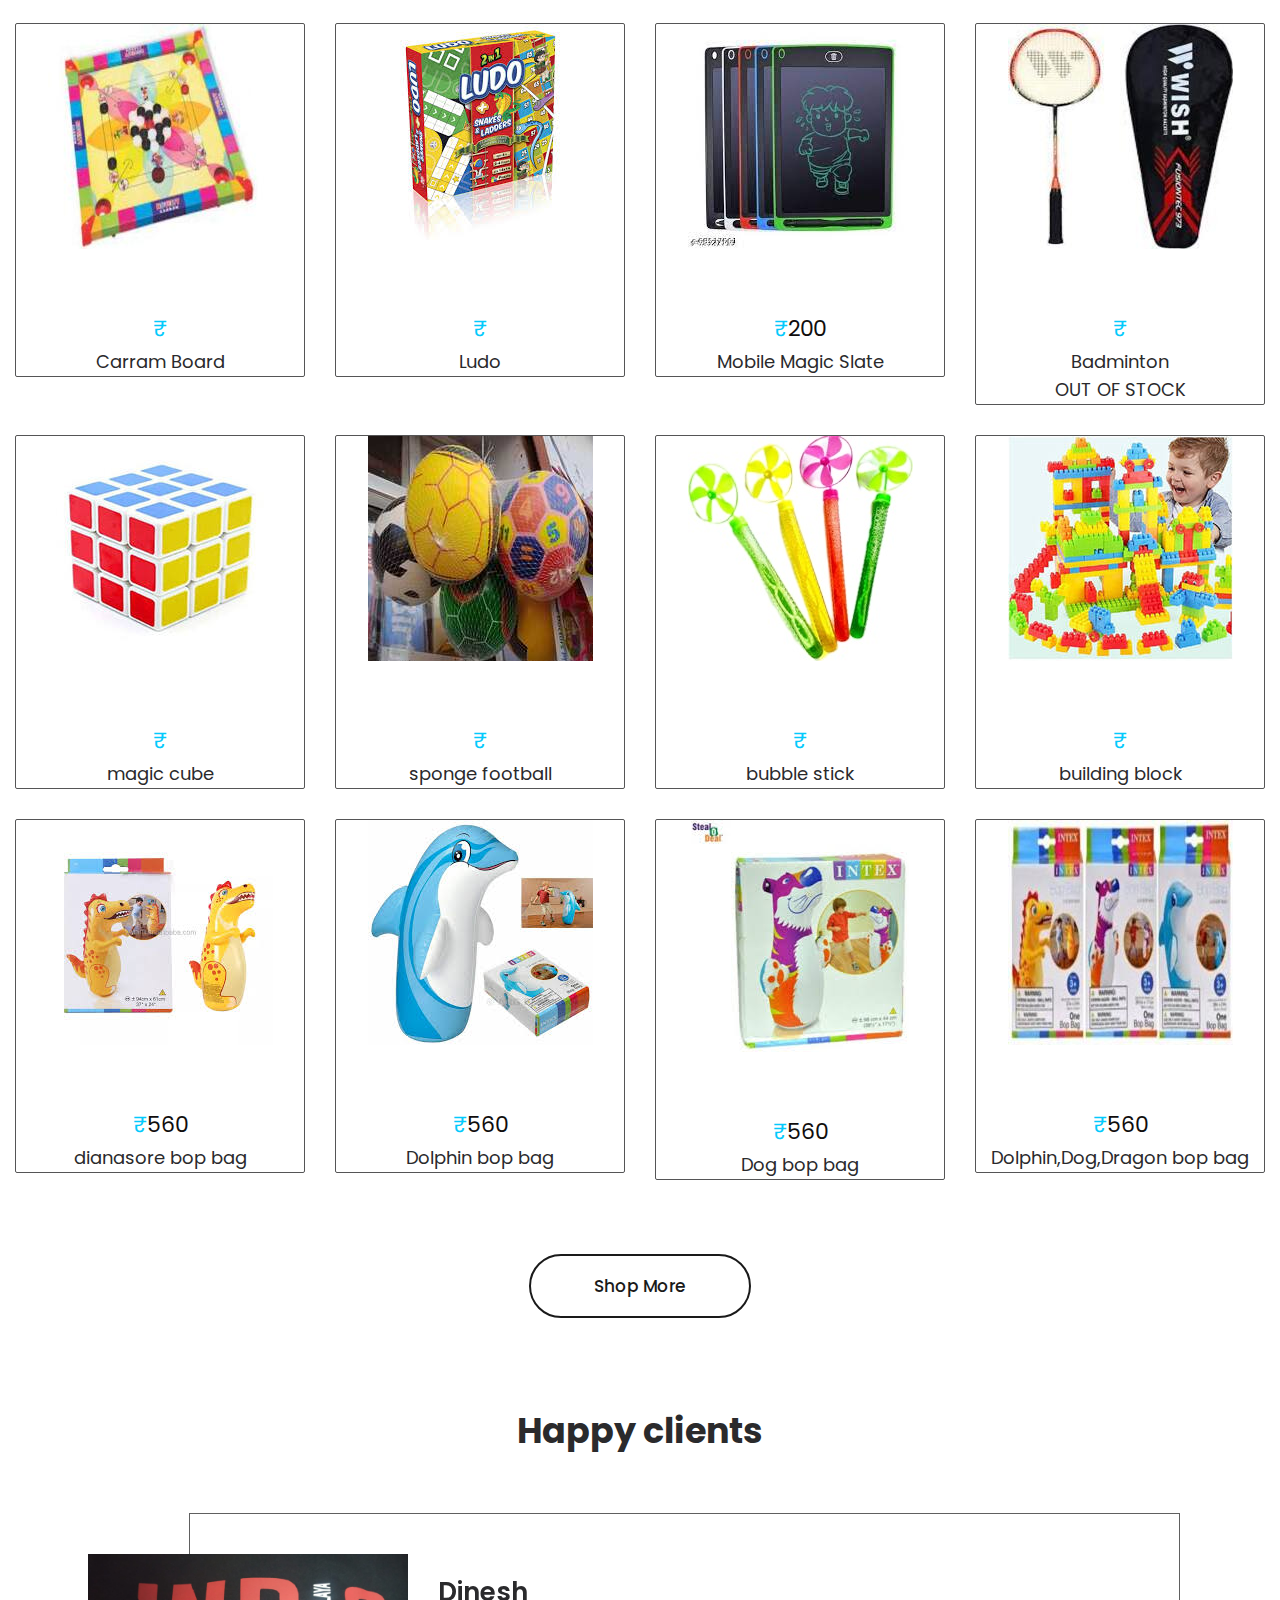
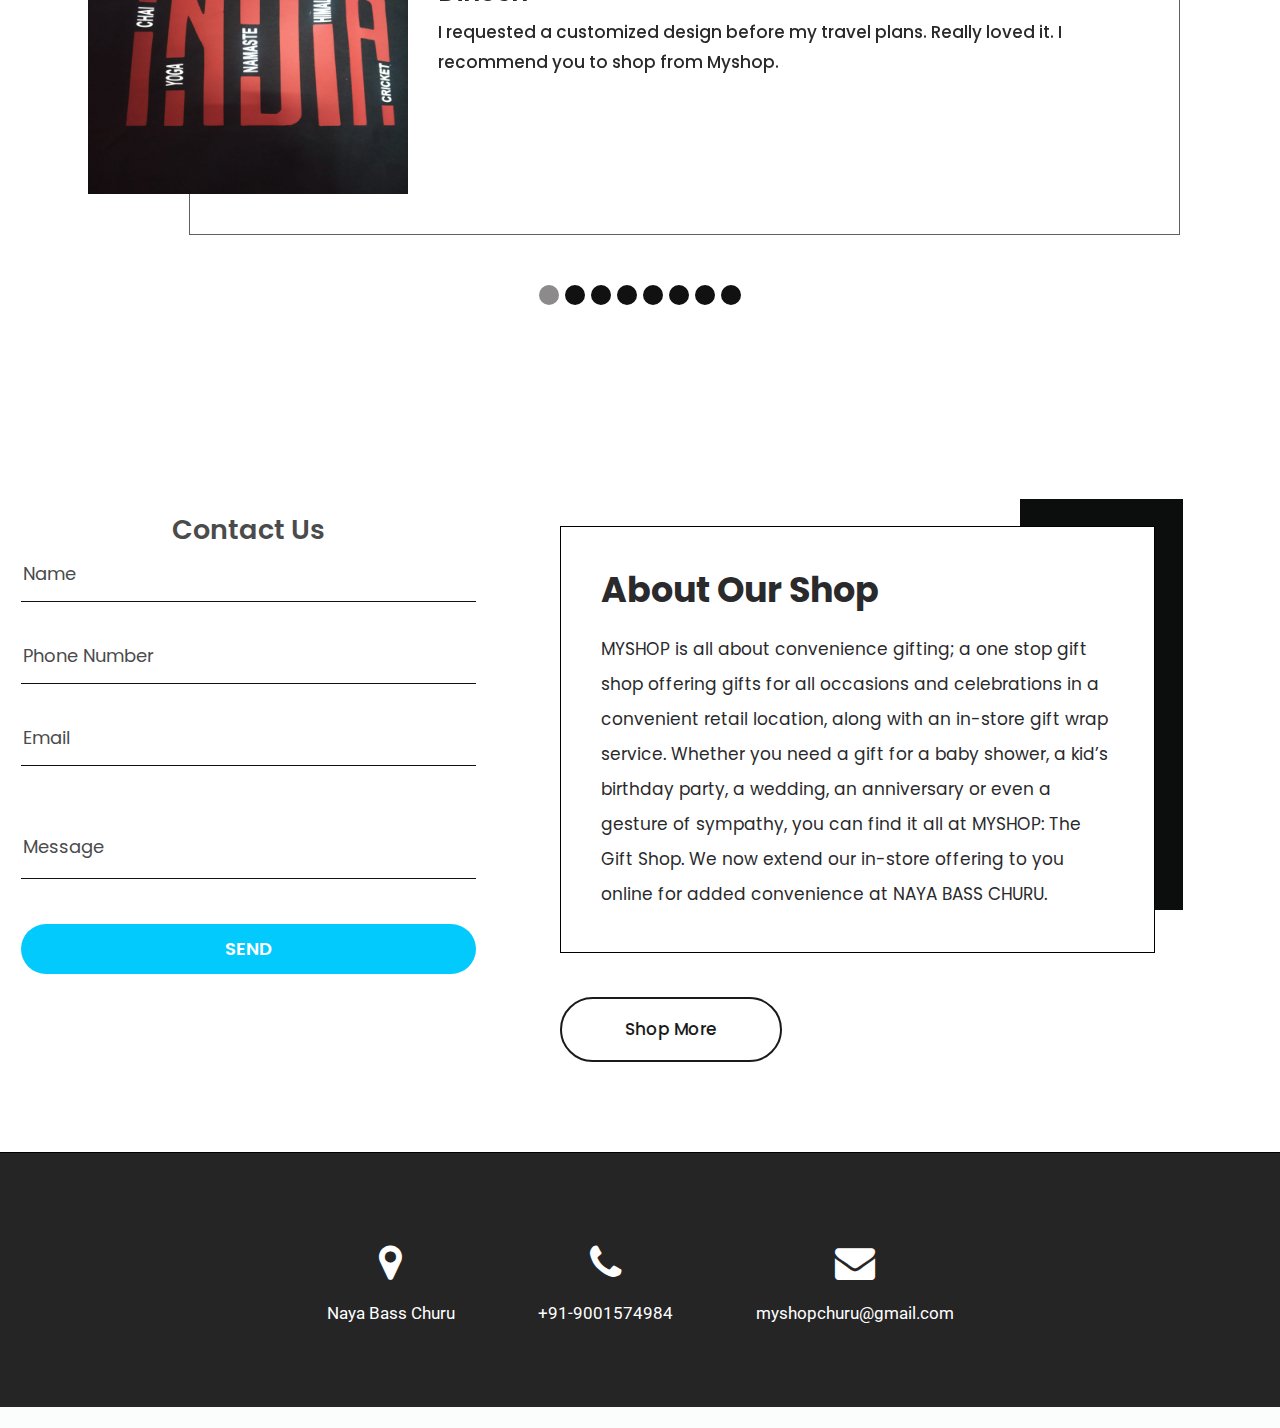
==== commit b4c9e6c5: "games banner and two items in sublimation added" ====
--- a/index.html
+++ b/index.html
@@ -146,6 +146,28 @@
                      <div class="text-bg">
                         <h1> <span class="whi">Welcome <br></span>To Our Gift Shop</h1>
                         <figure><img src="images/banner0142.png" alt="#" /></figure>
+                        <a class="read_more" href="diwali.html">Shop Now</a>
+                     </div>
+                  </div>
+               </div>
+            </div>
+            <div class="carousel-item">
+               <div class="container">
+                  <div class="carousel-caption">
+                     <div class="text-bg">
+                        <h1> <span class="whi">Welcome <br></span>To Our Gift Shop</h1>
+                        <figure><img src="images/banner011123.jpg" alt="#" /></figure>
+                        <a class="read_more" href="games.html">Shop Now</a>
+                     </div>
+                  </div>
+               </div>
+            </div>
+            <div class="carousel-item">
+               <div class="container">
+                  <div class="carousel-caption">
+                     <div class="text-bg">
+                        <h1> <span class="whi">Welcome <br></span>To Our Gift Shop</h1>
+                        <figure><img src="images/banner0142.png" alt="#" /></figure>
                         <a class="read_more" href="partydecor.html">Shop Now</a>
                      </div>
                   </div>
@@ -416,6 +438,63 @@
                   <figure><img src="games_toys/Badminton racket.jpg" alt="#" /></figure>
                   <h3><span class="blu">₹</span></h3>
                   <p>Badminton <br> OUT OF STOCK</p>
+               </div>
+            </div>
+            <div class="col-xl-3 col-lg-3 col-md-6 col-sm-6">
+               <div class="glasses_box">
+                  <figure><img src="games_toys/magic cube.jpg" alt="#" /></figure>
+                  <h3><span class="blu">₹</span></h3>
+                  <p>magic cube</p>
+               </div>
+            </div>
+            <div class="col-xl-3 col-lg-3 col-md-6 col-sm-6">
+               <div class="glasses_box">
+                  <figure><img src="games_toys/sponge football.jpg" alt="#" /></figure>
+                  <h3><span class="blu">₹</span></h3>
+                  <p>sponge football</p>
+               </div>
+            </div>
+            <div class="col-xl-3 col-lg-3 col-md-6 col-sm-6">
+               <div class="glasses_box">
+                  <figure><img src="games_toys/bubble stick.jpg" alt="#" /></figure>
+                  <h3><span class="blu">₹</span></h3>
+                  <p>bubble stick</p>
+               </div>
+            </div>
+            <div class="col-xl-3 col-lg-3 col-md-6 col-sm-6">
+               <div class="glasses_box">
+                  <figure><img src="games_toys/building block.jpg" alt="#" /></figure>
+                  <h3><span class="blu">₹</span></h3>
+                  <p>building block</p>
+               </div>
+            </div>
+            <div class="col-xl-3 col-lg-3 col-md-6 col-sm-6">
+               <div class="glasses_box">
+                  <figure><img src="games_toys/dianasore bop bag.jpg" alt="#" /></figure>
+                  <h3><span class="blu">₹</span>560</h3>
+                  <p>dianasore bop bag</p>
+               </div>
+            </div>
+            <div class="col-xl-3 col-lg-3 col-md-6 col-sm-6">
+               <div class="glasses_box">
+                  <figure><img src="games_toys/Dolphin bop bag.jpg" alt="#" /></figure>
+                  <h3><span class="blu">₹</span>560</h3>
+                  <p>Dolphin bop bag</p>
+               </div>
+            </div>
+
+            <div class="col-xl-3 col-lg-3 col-md-6 col-sm-6">
+               <div class="glasses_box">
+                  <figure><img src="games_toys/Dog bop bag.jpg" alt="#" /></figure>
+                  <h3><span class="blu">₹</span>560</h3>
+                  <p>Dog bop bag</p>
+               </div>
+            </div>
+            <div class="col-xl-3 col-lg-3 col-md-6 col-sm-6">
+               <div class="glasses_box">
+                  <figure><img src="games_toys/Dolphin,Dog,Dianasoure bop bags.jpg" alt="#" /></figure>
+                  <h3><span class="blu">₹</span>560</h3>
+                  <p>Dolphin,Dog,Dragon bop bag</p>
                </div>
             </div>
             <!-- <div class="col-xl-3 col-lg-3 col-md-6 col-sm-6">
